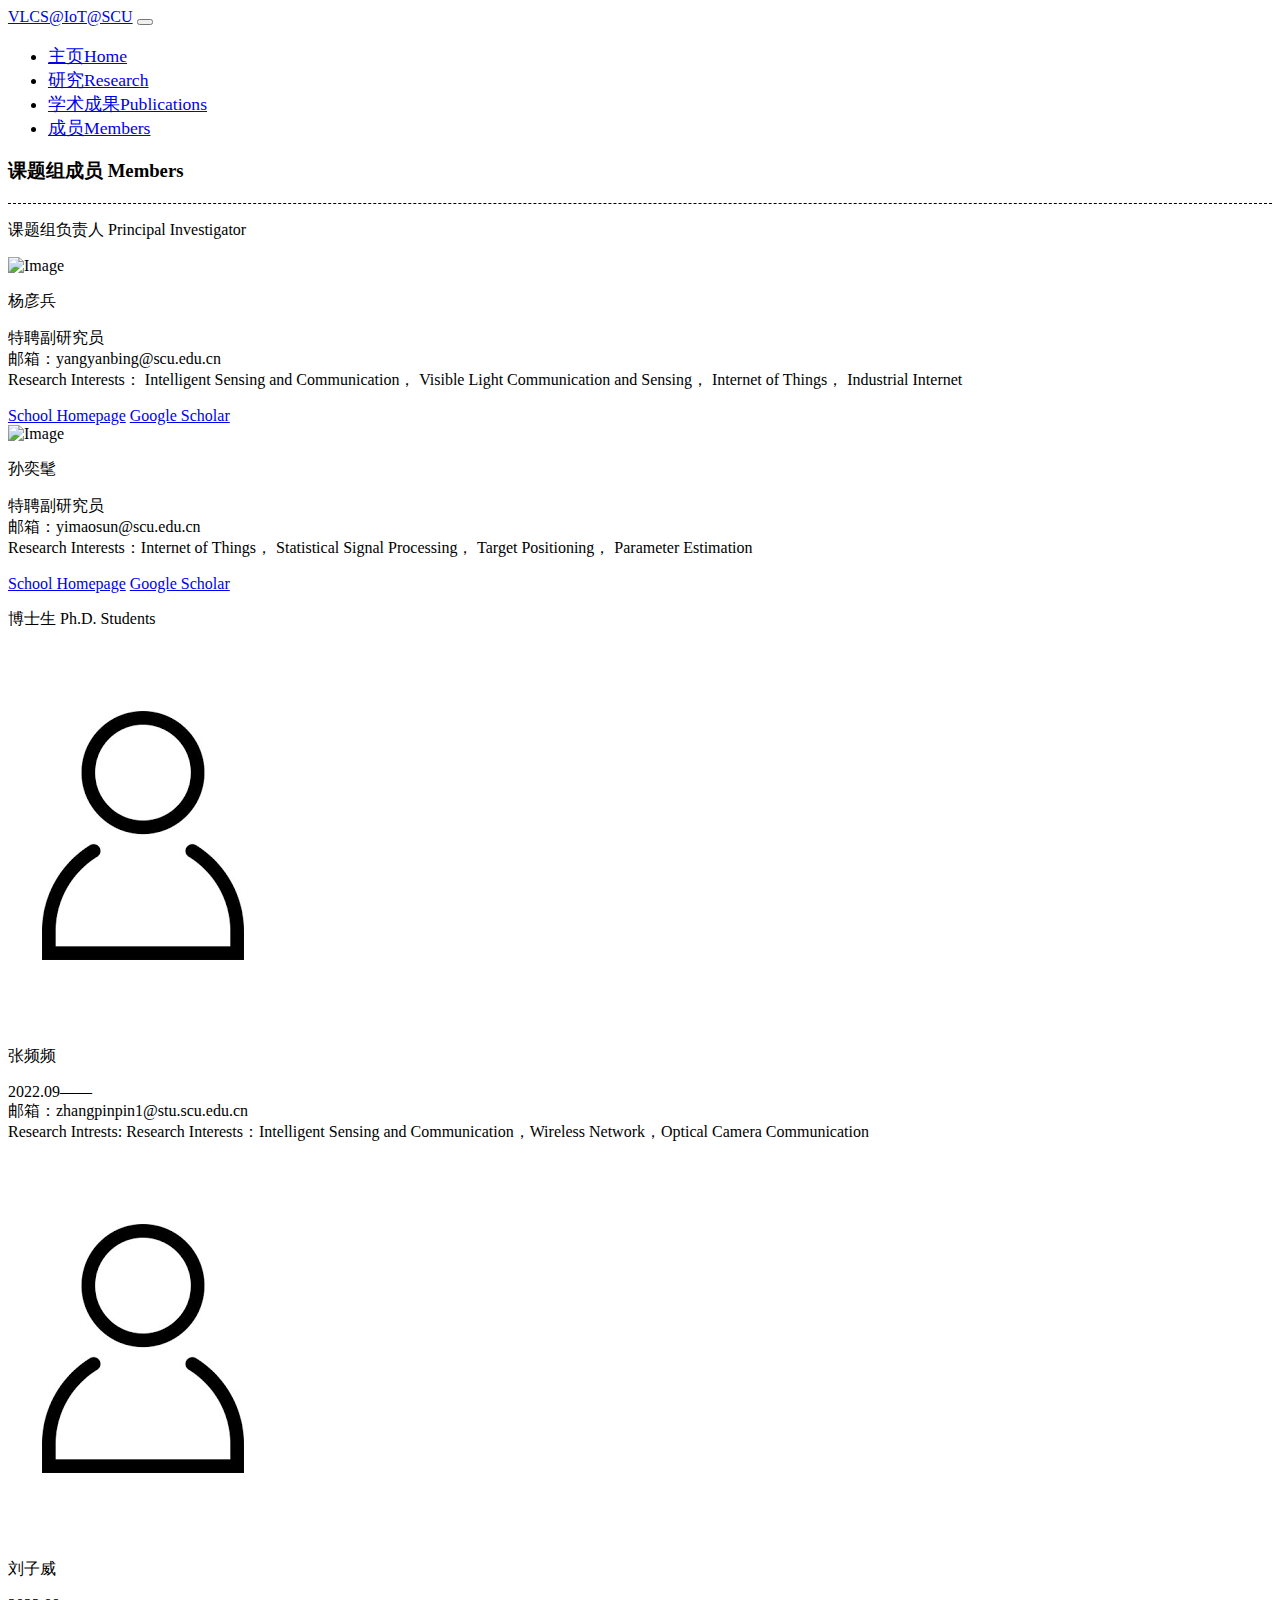
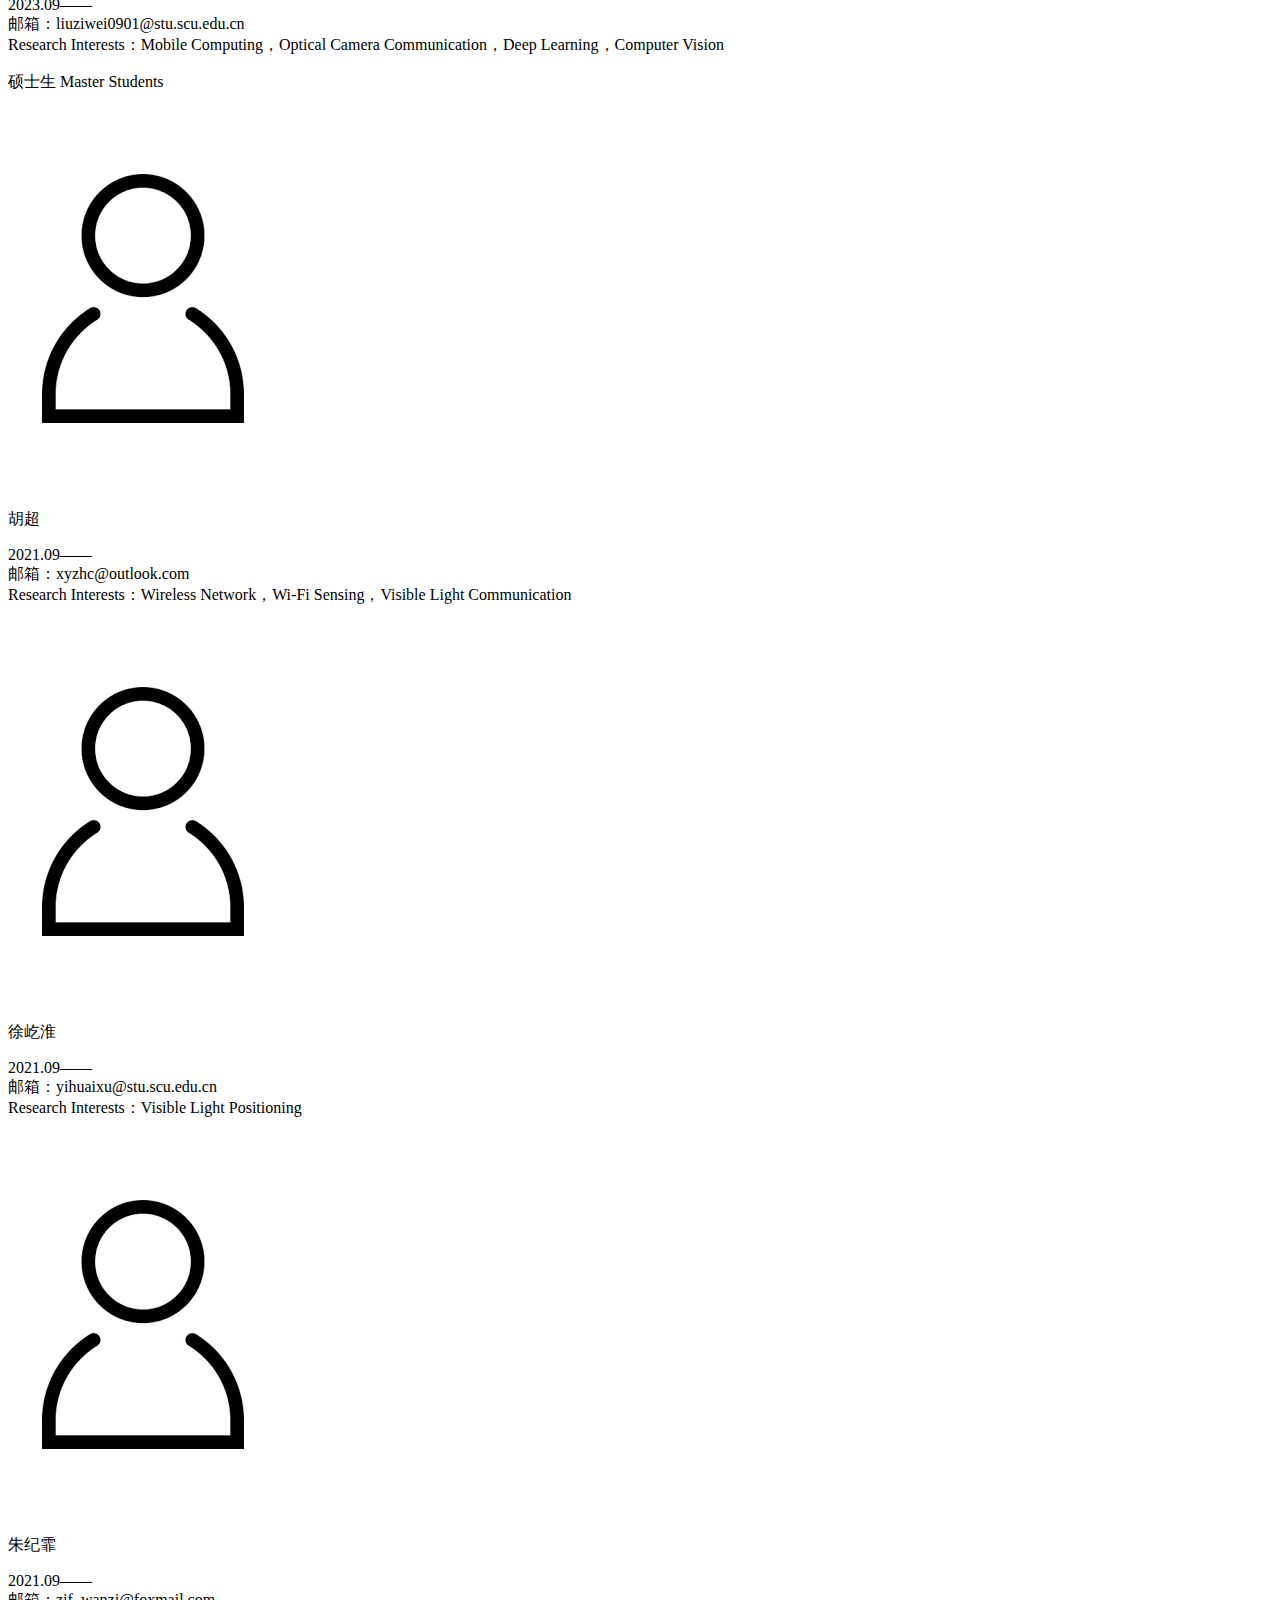
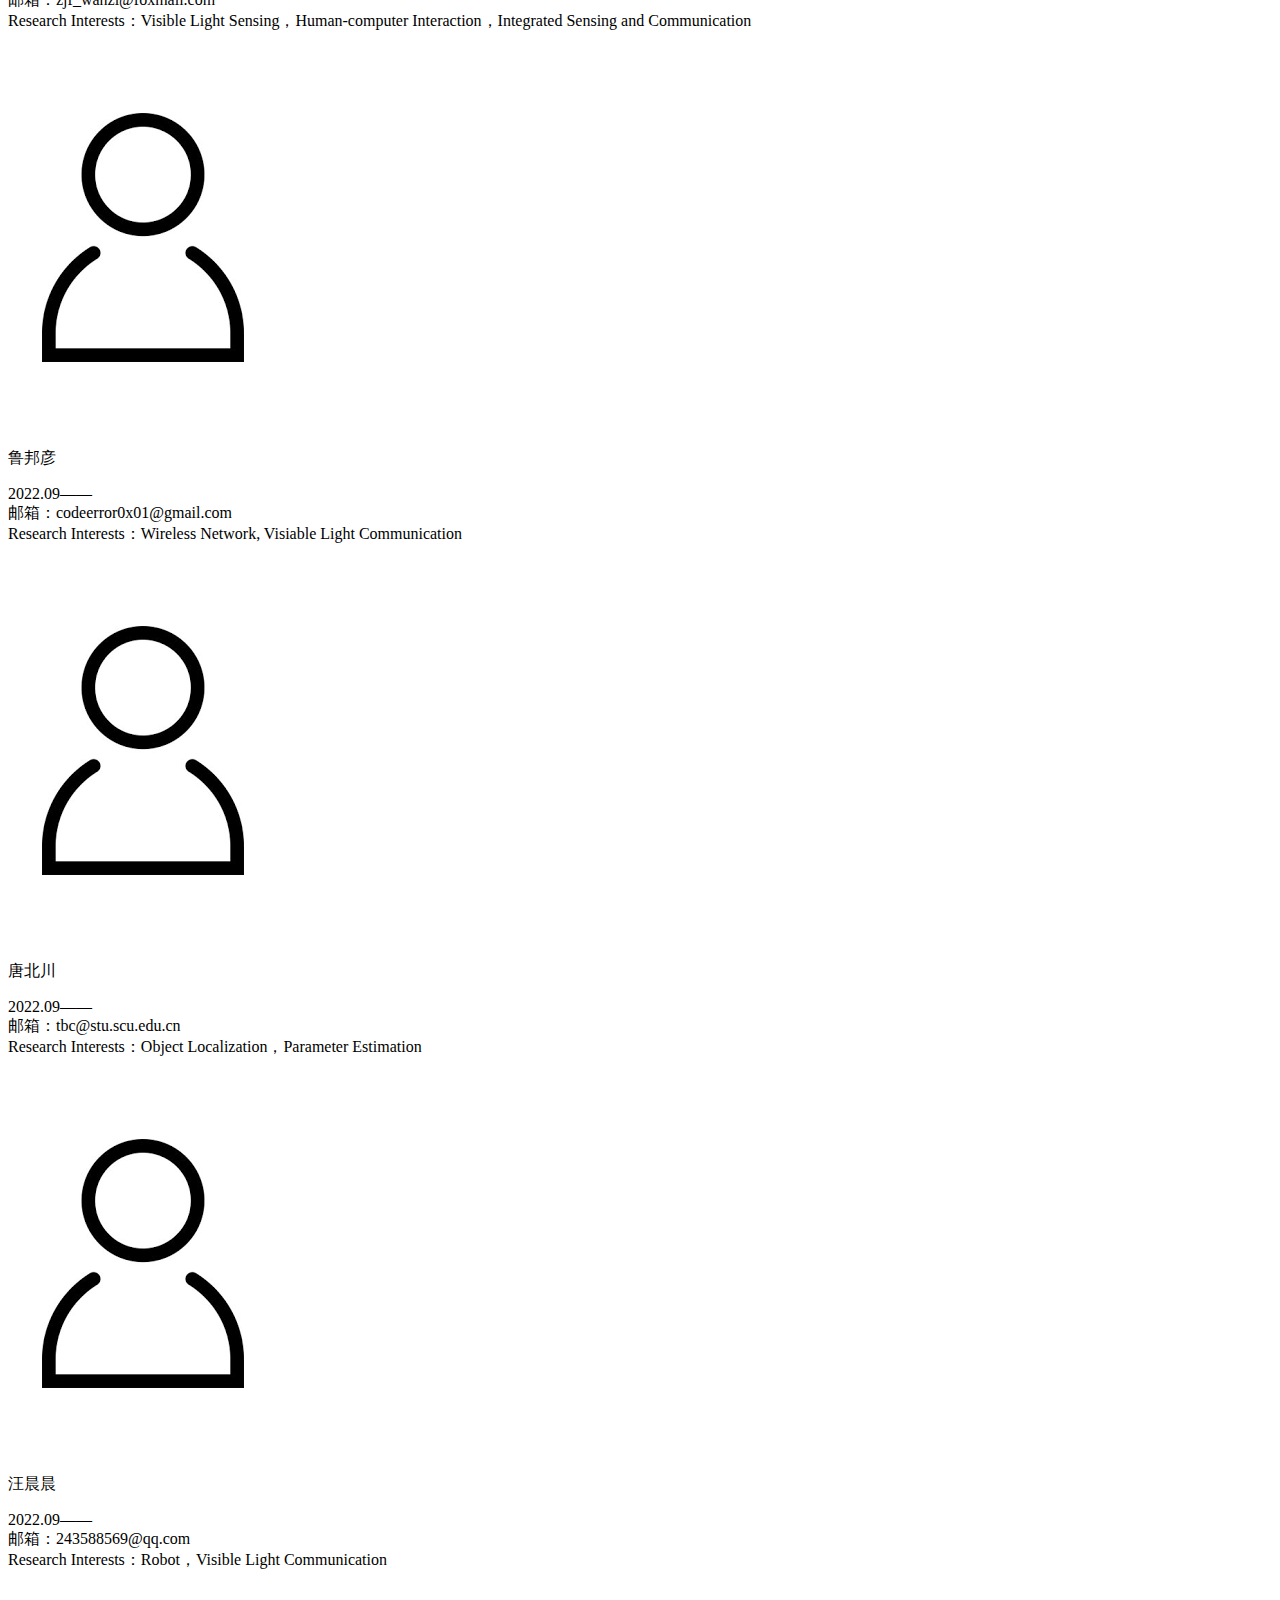
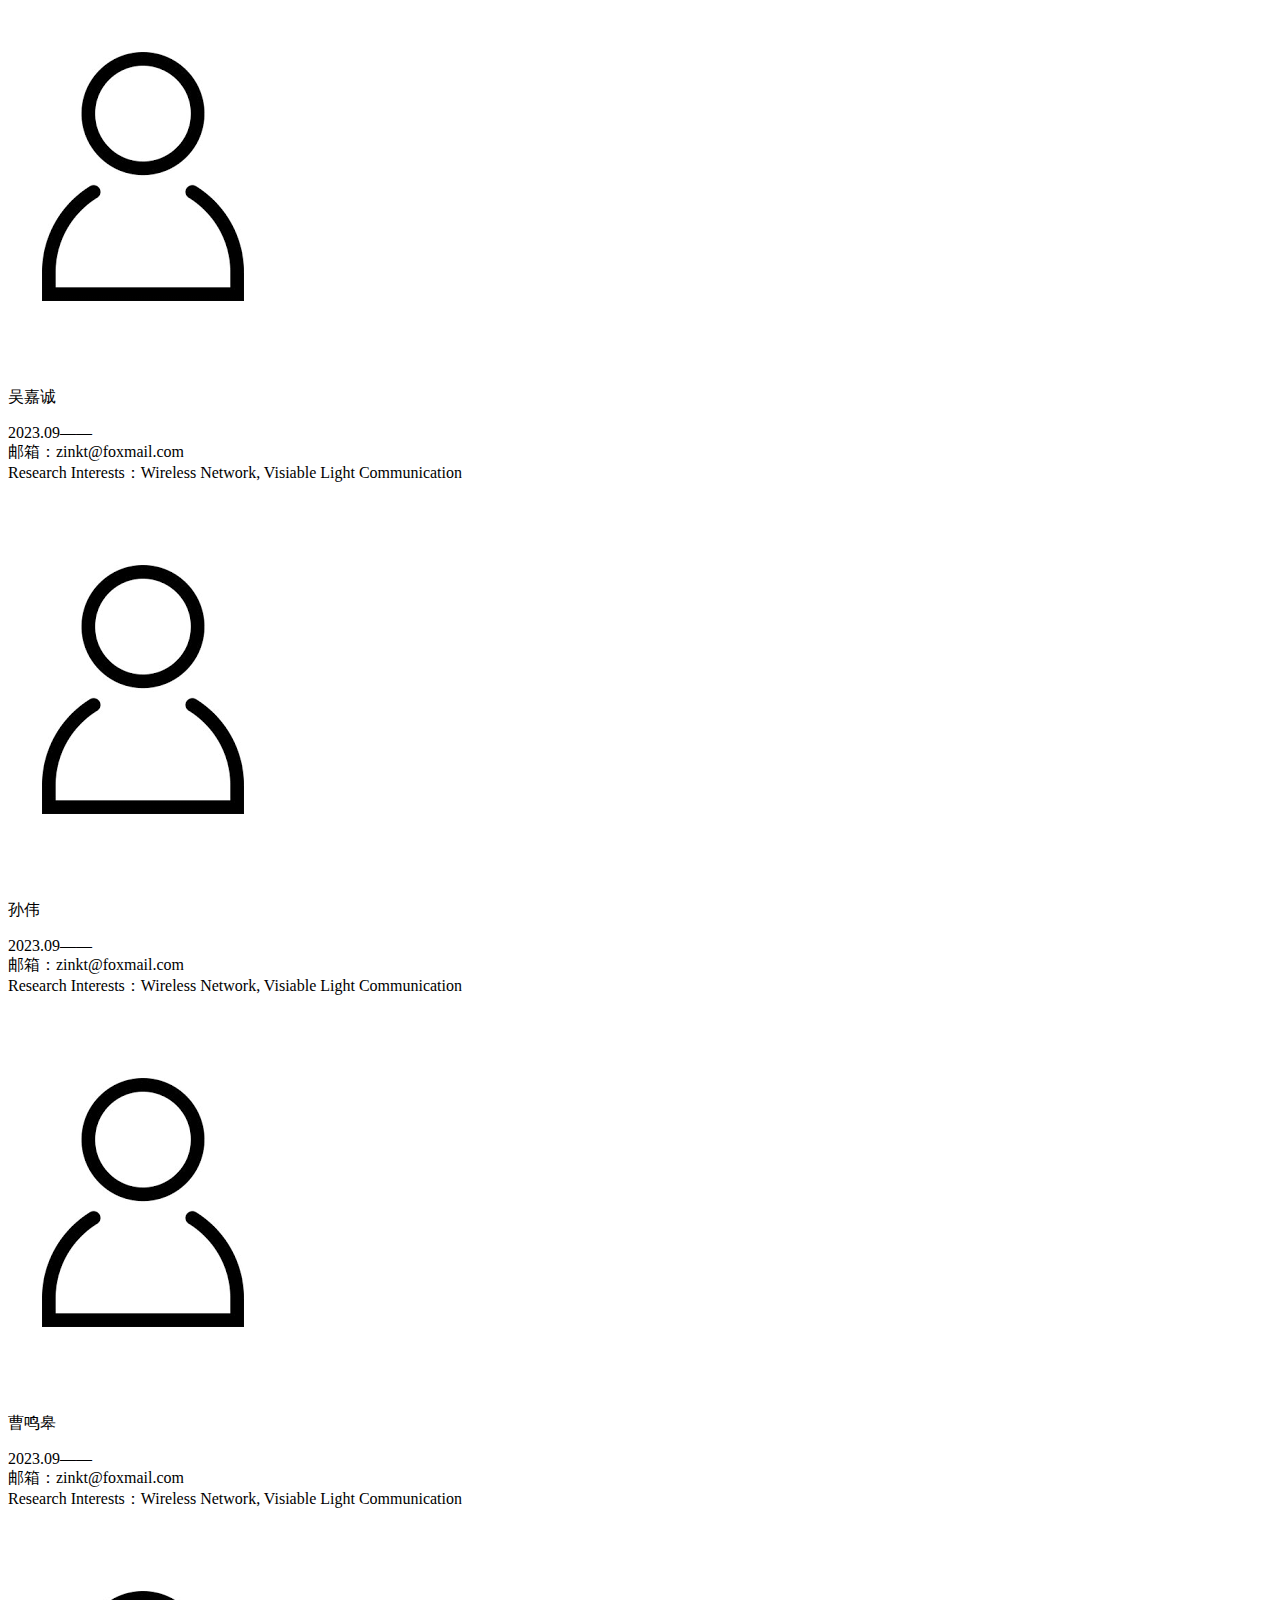
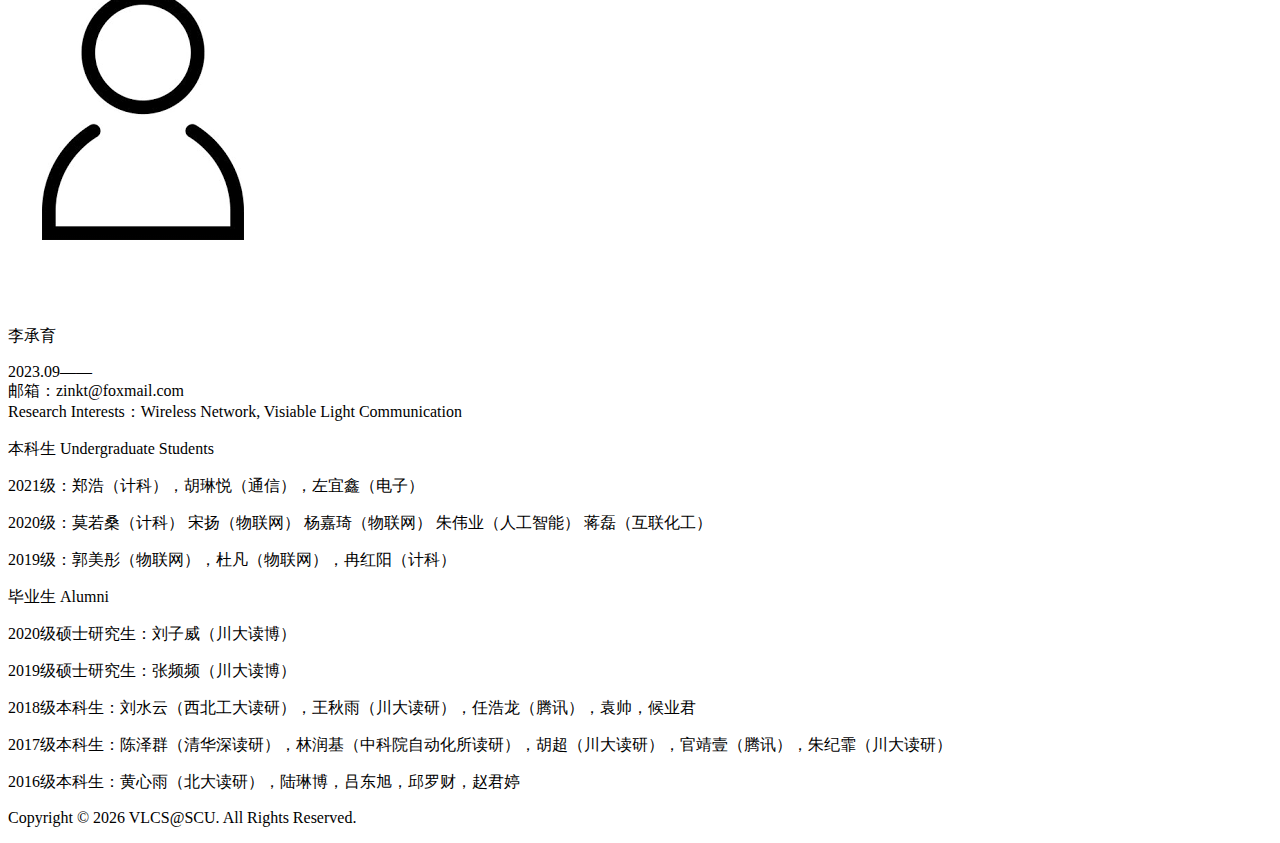
==== indexs/members.html @ ec223285 "修改members布局，修改轮播图，准备部署" ====
<!DOCTYPE html>
<html lang="en">

<head>
    <meta charset="UTF-8">
    <meta http-equiv="X-UA-Compatible" content="IE=edge">
    <meta name="viewport" content="width=device-width, initial-scale=1.0">
    <!-- bootstrap css -->
    <link rel="stylesheet" href="https://cdn.staticfile.org/twitter-bootstrap/5.1.3/css/bootstrap.min.css">
    <!-- bootstrap js -->
    <script src="https://cdn.staticfile.org/twitter-bootstrap/5.1.3/js/bootstrap.bundle.min.js"></script>
    <!-- icons -->
    <link rel="stylesheet" href="https://cdn.staticfile.org/font-awesome/6.1.2/css/all.min.css">
    <!-- 自定义全局css 引用的是已注册的/static路径 -->
    <link rel="stylesheet" href="../static/css/ginkblog.css">
    <link rel="stylesheet" media="all" href="../static/css/gfm.css">
    <link rel="shortcut icon" href="../static/img/favicon.ico" />
    <title>VLCS@SCU</title>
</head>

<body class="text-dark">

    <!-- navbar -->
    <div class="fixed-top">
        <nav class="navbar navbar-expand-lg navbar-light p-4 bg-light fw-bold">
            <div class="container">
                <a href="/" class="navbar-brand">VLCS@IoT@SCU</a>

                <button class="navbar-toggler" type="button" data-bs-toggle="collapse" data-bs-target="#navmenu">
                    <span class="navbar-toggler-icon"></span>
                </button>

                <div class="collapse navbar-collapse" id="navmenu">
                    <!-- ms-auto : margin start - auto 向左推（将别的flexitem推到start处）-->
                    <ul class="navbar-nav ms-auto" style="font-size: 1.1rem;">
                        <li class="nav-item">
                            <a href="/" class="nav-link">主页Home</a>
                        </li>
                        <li class="nav-item">
                            <a href="/indexs/research.html" class="nav-link">研究Research</a>
                        </li>
                        <li class="nav-item">
                            <a href="/indexs/publicatons.html" class="nav-link">学术成果Publications</a>
                        </li>
                        <li class="nav-item">
                            <a href="/indexs/members.html" class="nav-link">成员Members</a>
                        </li>
                        <!-- <li class="nav-item">
                        <a href="/course" class="nav-link">课程Course</a>
                    </li>
                    <li class="nav-item">
                        <a href="/others" class="nav-link">其他Others</a>
                    </li> -->
                        <!-- <li class="nav-item">
                            <a href="#" class="nav-link">吐槽版</a>
                        </li> -->
                    </ul>
                </div>
            </div>
        </nav>
    </div>
    <!-- member -->

    <section class="">
        <div class="container">
            <h3 class="mt-5 py-3 fw-bolder">课题组成员 Members</h3>

            <div style="border-top:1px dashed #000000;"></div>

            <p class="mt-5 fw-bolder">课题组负责人 Principal Investigator</p>
            <div class="mt-lg-4 mt-md-2">
                <div class="row my-3">
                    <div class="col-5 col-sm-4 col-md-3 col-lg-2">
                        <img src="../static/img/profile/yang_yb.jpg" class="img-fluid" alt="Image">
                    </div>
                    <div class="col-7 col-sm-8 col-md-9 col-lg-4">
                        <p class="fw-bolder">杨彦兵</p>
                        <p>特聘副研究员<br>邮箱：yangyanbing@scu.edu.cn<br>Research Interests： Intelligent Sensing and
                            Communication， Visible Light Communication and Sensing， Internet of Things， Industrial
                            Internet</p>
                        <a href="https://cs.scu.edu.cn/info/1286/13600.htm" class="mx-2">School Homepage</a>
                        <a href="#" class="mr-2">Google Scholar</a>
                    </div>
                    <div class="col-5 col-sm-4 col-md-3 col-lg-2">
                        <img src="../static/img/profile/sun_ym.png" class="img-fluid" alt="Image">
                    </div>
                    <div class="col-7 col-sm-8 col-md-9 col-lg-4">
                        <p class="fw-bolder">孙奕髦</p>
                        <p>特聘副研究员<br>邮箱：yimaosun@scu.edu.cn<br>Research Interests：Internet of Things， Statistical Signal
                            Processing， Target Positioning， Parameter
                            Estimation</p>
                        <a href="https://cs.scu.edu.cn/info/1286/16228.htm" class="mx-2">School Homepage</a>
                        <a href="#" class="mr-2">Google Scholar</a>
                    </div>
                </div>

            </div>

            <p class="mt-5 fw-bolder">博士生 Ph.D. Students</p>
            <div class="mt-lg-4 mt-md-2 ">
                <div class="row my-3">
                    <div class="col-5 col-sm-4 col-md-3 col-lg-2">
                        <img src="../static/img/profile/null.png" class="img-fluid" alt="Image">
                    </div>
                    <div class="col-7 col-sm-8 col-md-9 col-lg-4">
                        <p class="fw-bolder">张频频</p>
                        <p>2022.09——<br>邮箱：zhangpinpin1@stu.scu.edu.cn<br>Research Intrests: Research
                            Interests：Intelligent Sensing and Communication，Wireless Network，Optical Camera
                            Communication</p>
                    </div>
                    <div class="col-5 col-sm-4 col-md-3 col-lg-2">
                        <img src="../static/img/profile/null.png" class="img-fluid" alt="Image">
                    </div>
                    <div class="col-7 col-sm-8 col-md-9 col-lg-4">
                        <p class="fw-bolder">刘子威</p>
                        <p>2023.09——<br>邮箱：liuziwei0901@stu.scu.edu.cn<br>Research Interests：Mobile Computing，Optical
                            Camera Communication，Deep Learning，Computer Vision</p>
                    </div>
                </div>
            </div>

            <p class="mt-5 fw-bolder">硕士生 Master Students</p>
            <div class="mt-lg-4 mt-md-2 ">
                <div class="row my-3">
                    <div class="col-5 col-sm-4 col-md-3 col-lg-2">
                        <img src="../static/img/profile/null.png" class="img-fluid" alt="Image">
                    </div>
                    <div class="col-7 col-sm-8 col-md-9 col-lg-4">
                        <p class="fw-bolder">胡超</p>
                        <p>2021.09——<br>邮箱：xyzhc@outlook.com<br>Research Interests：Wireless Network，Wi-Fi
                            Sensing，Visible Light Communication</p>
                    </div>
                    <div class="col-5 col-sm-4 col-md-3 col-lg-2">
                        <img src="../static/img/profile/null.png" class="img-fluid" alt="Image">
                    </div>
                    <div class="col-7 col-sm-8 col-md-9 col-lg-4">
                        <p class="fw-bolder">徐屹淮</p>
                        <p>2021.09——<br>邮箱：yihuaixu@stu.scu.edu.cn<br>Research Interests：Visible Light Positioning</p>
                    </div>
                </div>

                <div class="row my-3">
                    <div class="col-5 col-sm-4 col-md-3 col-lg-2">
                        <img src="../static/img/profile/null.png" class="img-fluid" alt="Image">
                    </div>
                    <div class="col-7 col-sm-8 col-md-9 col-lg-4">
                        <p class="fw-bolder">朱纪霏</p>
                        <p>2021.09——<br>邮箱：zjf_wanzi@foxmail.com<br>Research Interests：Visible Light
                            Sensing，Human-computer Interaction，Integrated Sensing and Communication</p>
                    </div>
                    <div class="col-5 col-sm-4 col-md-3 col-lg-2">
                        <img src="../static/img/profile/null.png" class="img-fluid" alt="Image">
                    </div>
                    <div class="col-7 col-sm-8 col-md-9 col-lg-4">
                        <p class="fw-bolder">鲁邦彦</p>
                        <p>2022.09——<br>邮箱：codeerror0x01@gmail.com<br>Research Interests：Wireless Network, Visiable
                            Light Communication</p>
                    </div>
                </div>

                <div class="row my-3">
                    <div class="col-5 col-sm-4 col-md-3 col-lg-2">
                        <img src="../static/img/profile/null.png" class="img-fluid" alt="Image">
                    </div>
                    <div class="col-7 col-sm-8 col-md-9 col-lg-4">
                        <p class="fw-bolder">唐北川</p>
                        <p>2022.09——<br>邮箱：tbc@stu.scu.edu.cn<br>Research Interests：Object Localization，Parameter
                            Estimation</p>
                    </div>
                    <div class="col-5 col-sm-4 col-md-3 col-lg-2">
                        <img src="../static/img/profile/null.png" class="img-fluid" alt="Image">
                    </div>
                    <div class="col-7 col-sm-8 col-md-9 col-lg-4">
                        <p class="fw-bolder">汪晨晨</p>
                        <p>2022.09——<br>邮箱：243588569@qq.com<br>Research Interests：Robot，Visible Light Communication</p>
                    </div>
                </div>
                <div class="row my-3">
                    <div class="col-5 col-sm-4 col-md-3 col-lg-2">
                        <img src="../static/img/profile/null.png" class="img-fluid" alt="Image">
                    </div>
                    <div class="col-7 col-sm-8 col-md-9 col-lg-4">
                        <p class="fw-bolder">吴嘉诚</p>
                        <p>2023.09——<br>邮箱：zinkt@foxmail.com<br>Research Interests：Wireless Network, Visiable Light
                            Communication</p>
                    </div>
                    <div class="col-5 col-sm-4 col-md-3 col-lg-2">
                        <img src="../static/img/profile/null.png" class="img-fluid" alt="Image">
                    </div>
                    <div class="col-7 col-sm-8 col-md-9 col-lg-4">
                        <p class="fw-bolder">孙伟</p>
                        <p>2023.09——<br>邮箱：zinkt@foxmail.com<br>Research Interests：Wireless Network, Visiable Light
                            Communication</p>
                    </div>
                </div>

                <div class="row my-3">
                    <div class="col-5 col-sm-4 col-md-3 col-lg-2">
                        <img src="../static/img/profile/null.png" class="img-fluid" alt="Image">
                    </div>
                    <div class="col-7 col-sm-8 col-md-9 col-lg-4">
                        <p class="fw-bolder">曹鸣皋</p>
                        <p>2023.09——<br>邮箱：zinkt@foxmail.com<br>Research Interests：Wireless Network, Visiable Light
                            Communication</p>
                    </div>
                    <div class="col-5 col-sm-4 col-md-3 col-lg-2">
                        <img src="../static/img/profile/null.png" class="img-fluid" alt="Image">
                    </div>
                    <div class="col-7 col-sm-8 col-md-9 col-lg-4">
                        <p class="fw-bolder">李承育</p>
                        <p>2023.09——<br>邮箱：zinkt@foxmail.com<br>Research Interests：Wireless Network, Visiable Light
                            Communication</p>
                    </div>
                </div>

            </div>

            <p class="mt-5 fw-bolder">本科生 Undergraduate Students</p>
            <div class="mt-lg-4 mt-md-2 ">
                <div class="row my-3">
                    <p><span>2021级：郑浩（计科），胡琳悦（通信），左宜鑫（电子）</span>
                    </p>
                    <p><span>2020级：莫若桑（计科） 宋扬（物联网）
                            杨嘉琦（物联网） 朱伟业（人工智能） 蒋磊（互联化工）</span></p>
                    <p><span>2019级：郭美彤（物联网），杜凡（物联网），冉红阳（计科）</span>
                    </p>
                </div>
            </div>

            <p class="mt-5 fw-bolder">毕业生 Alumni</p>
            <div class="mt-lg-4 mt-md-2 ">
                <div class="row my-3">
                    <div>
                        <p><span>2020级硕士</span><span>研究生</span><span>：刘子威（川大读博）</span>
                        </p>
                        <p><span>2019级硕士研究生：张频频（川大读博）</span>
                        </p>
                        <p><span>2018级本科生：刘水云（西北工大读研），王秋雨（川大读研），任浩龙（腾讯），袁帅，候业君</span>
                        </p>
                        <p><span>2017级</span><span>本科生</span><span>：陈泽群（清华深读研），林润基（中科院自动化所读研），胡超（川大读研），官靖壹（腾讯），朱纪霏（川大读研）</span>
                        </p>
                        <p><span>2016级</span><span>本科生</span><span>：黄心雨（北大读研），陆琳博，吕东旭，邱罗财，赵君婷<span></span></span></p>
                    </div>


                </div>
            </div>
        </div>
    </section>

    <!-- footer -->
    <footer class="p-5 mt-5 text-center">
        <div class="container">
            <p> Copyright &copy; <label id="cYear"></label> VLCS@SCU. All Rights Reserved.
                <!-- <a class="text-light" href="https://beian.miit.gov.cn/">蜀ICP备2022022252号-1</a> -->
            </p>
        </div>

    </footer>

    <script>setTimeout("cYear.innerHTML=new Date().getFullYear()", 100); </script>

</body>


</html>
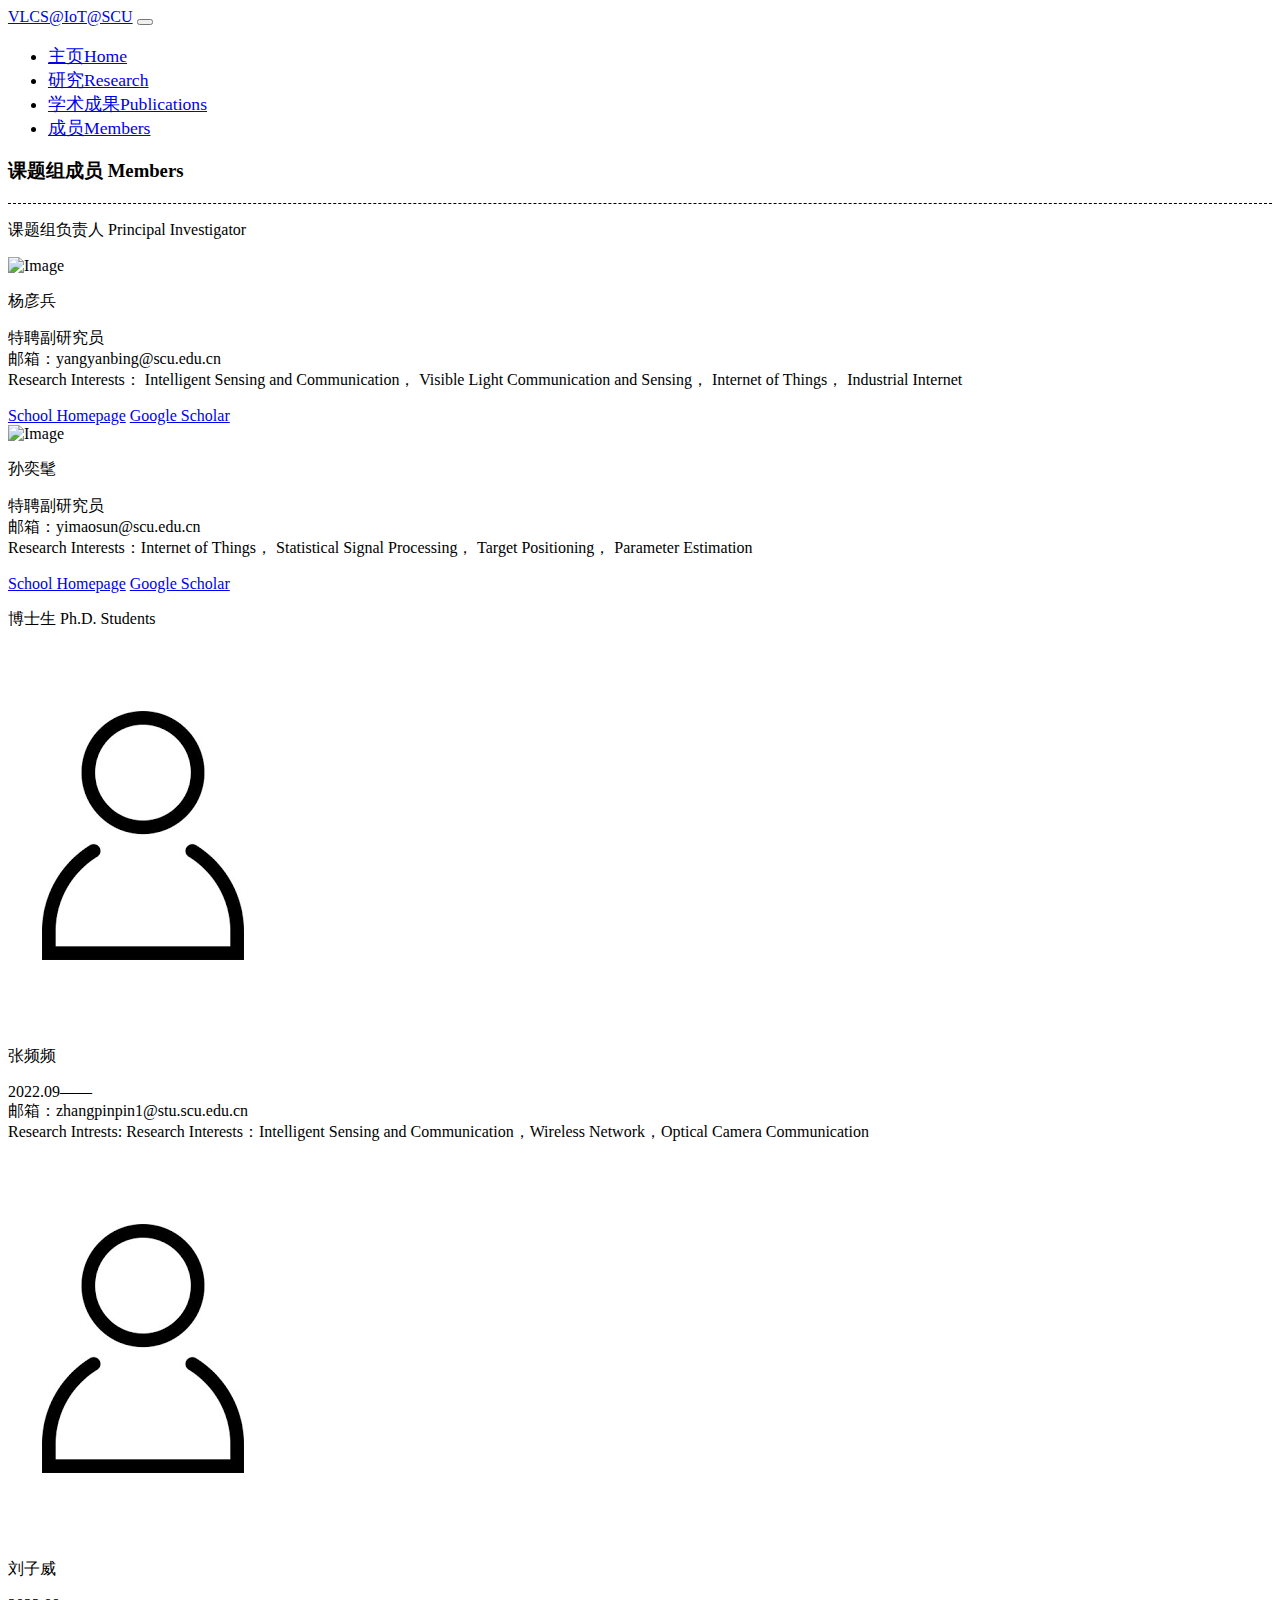
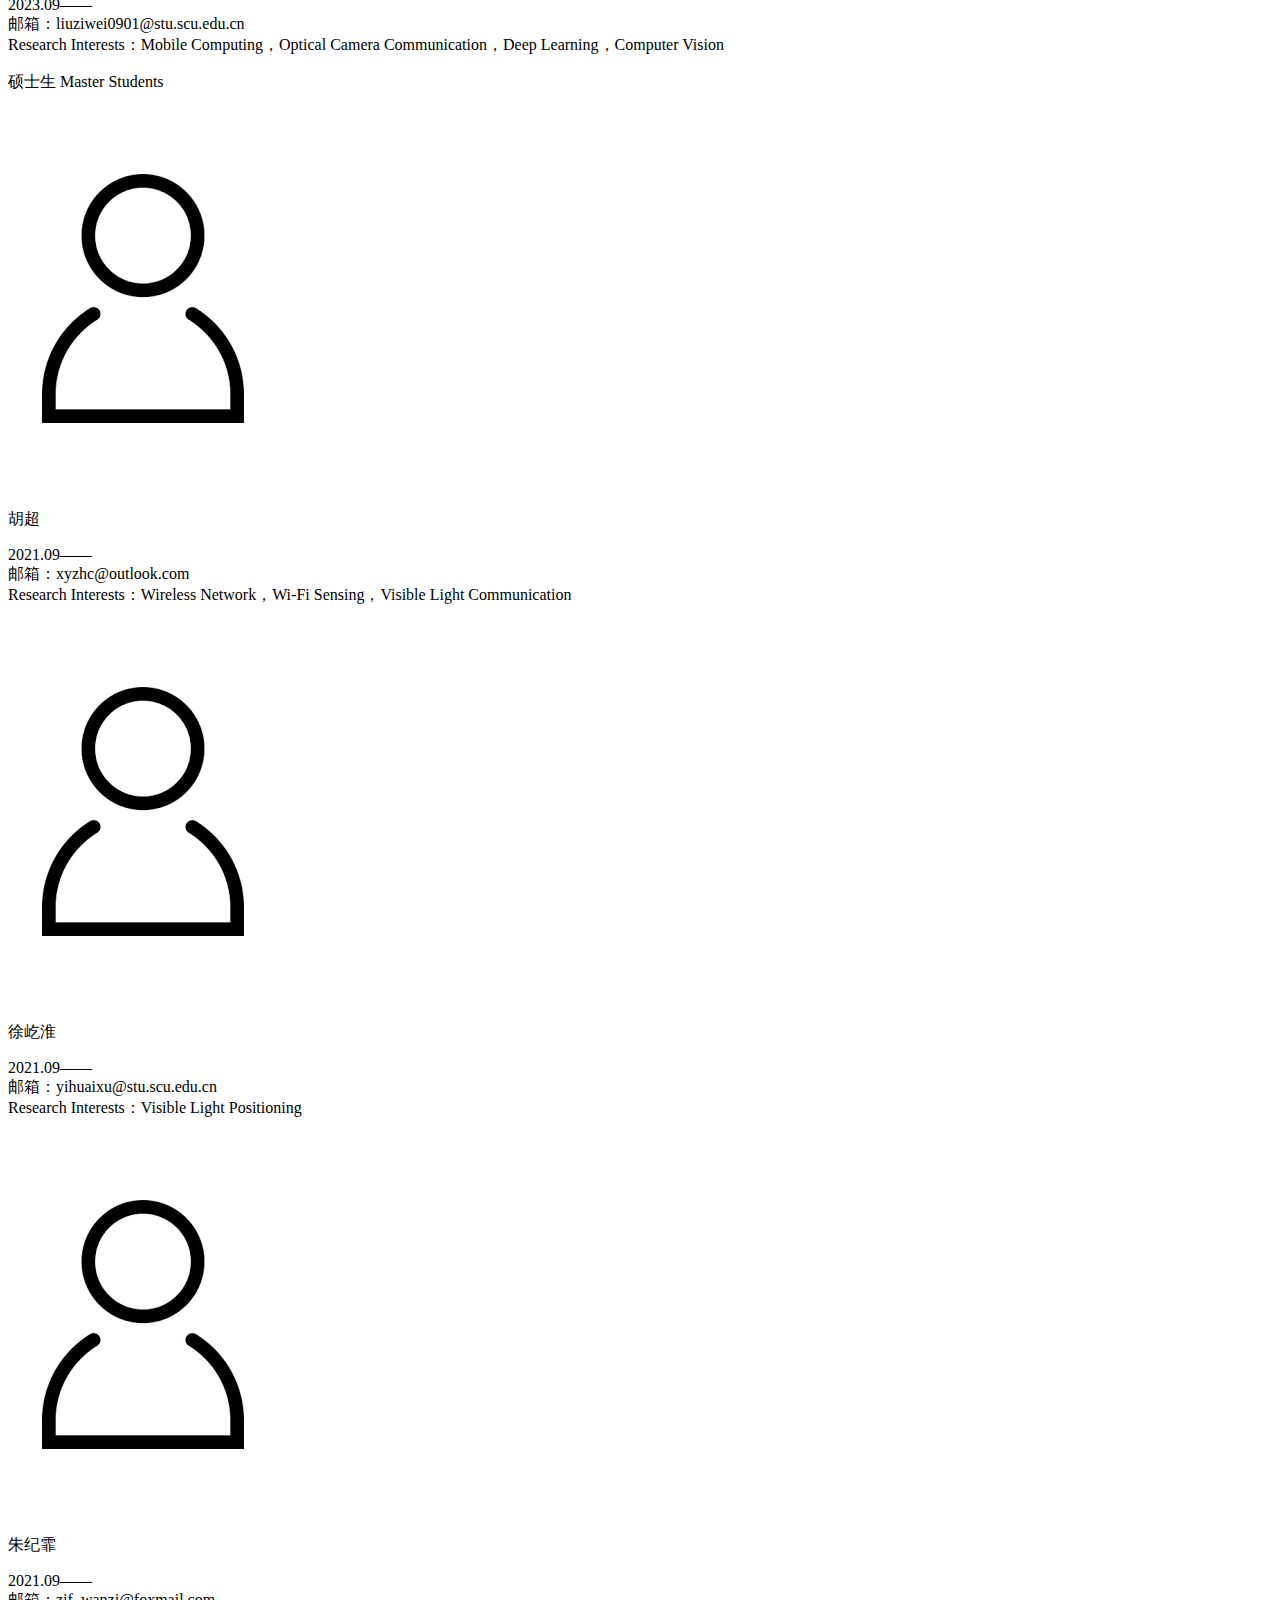
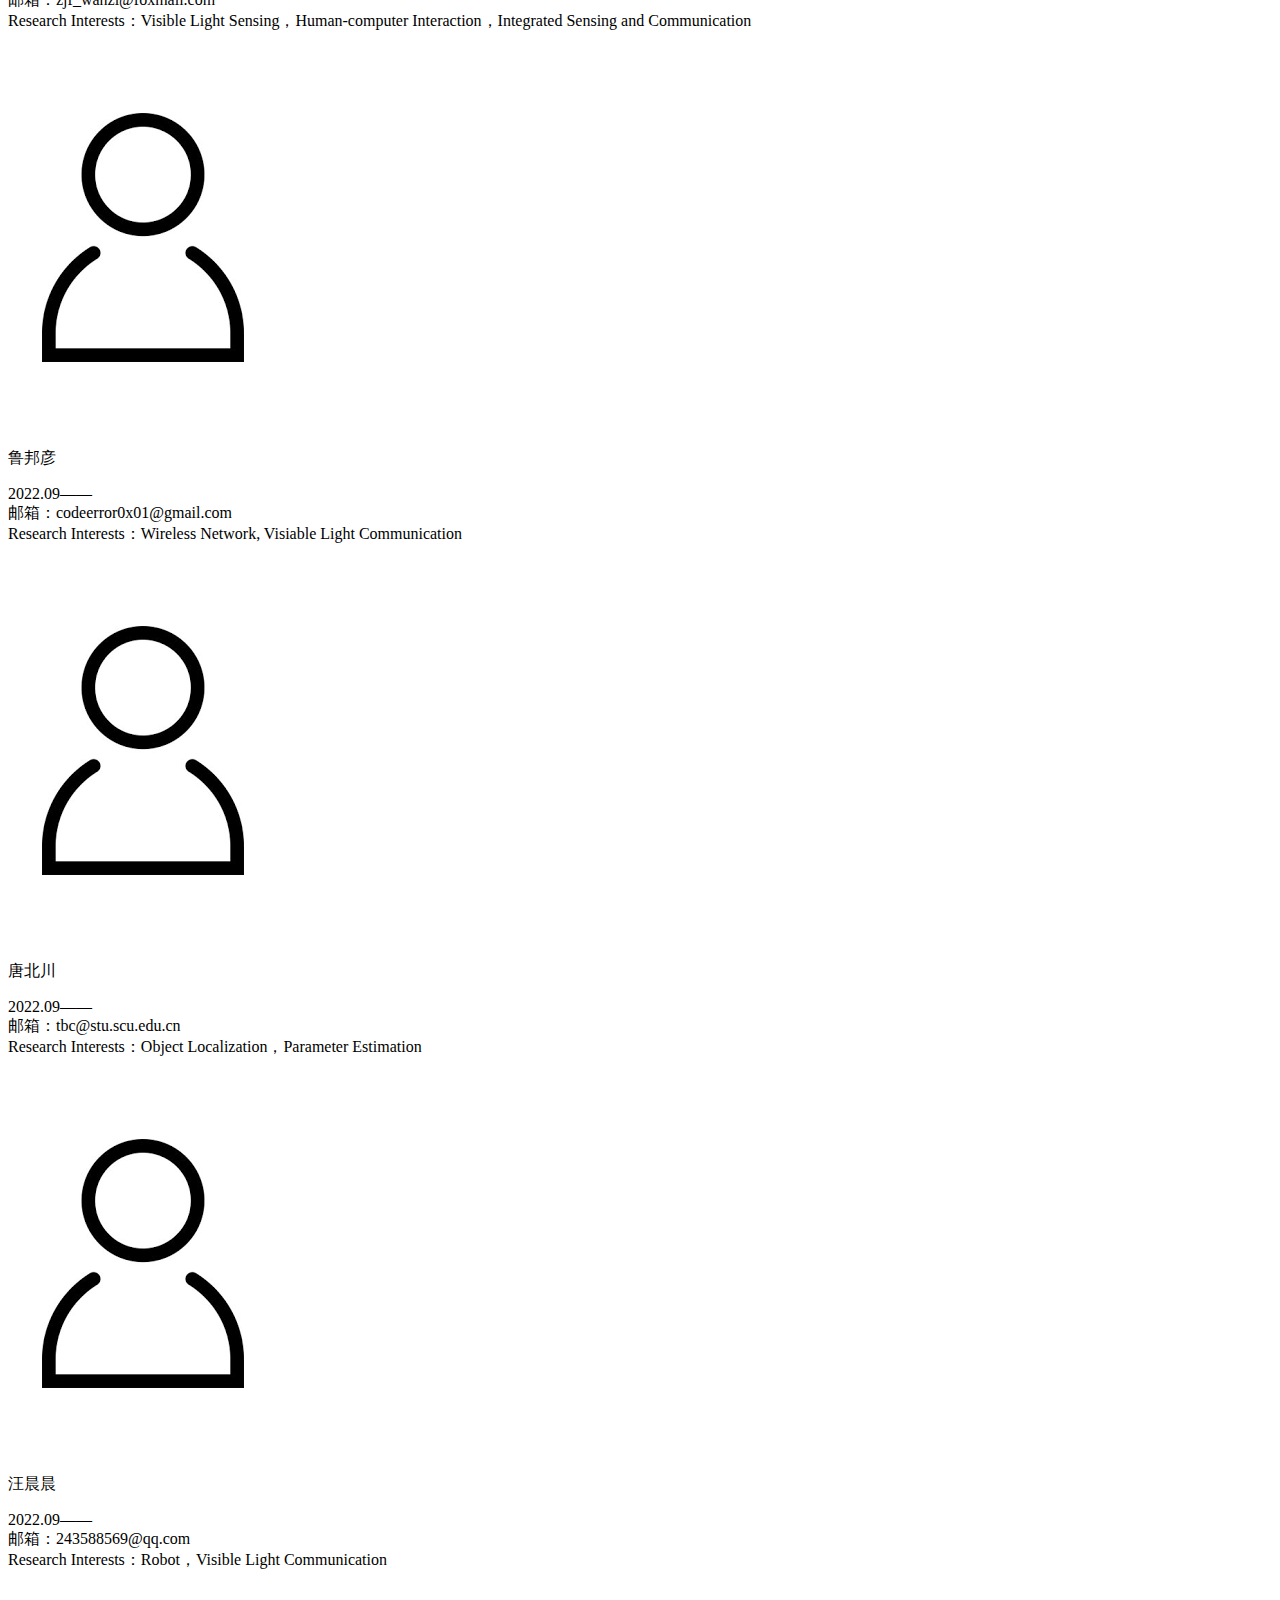
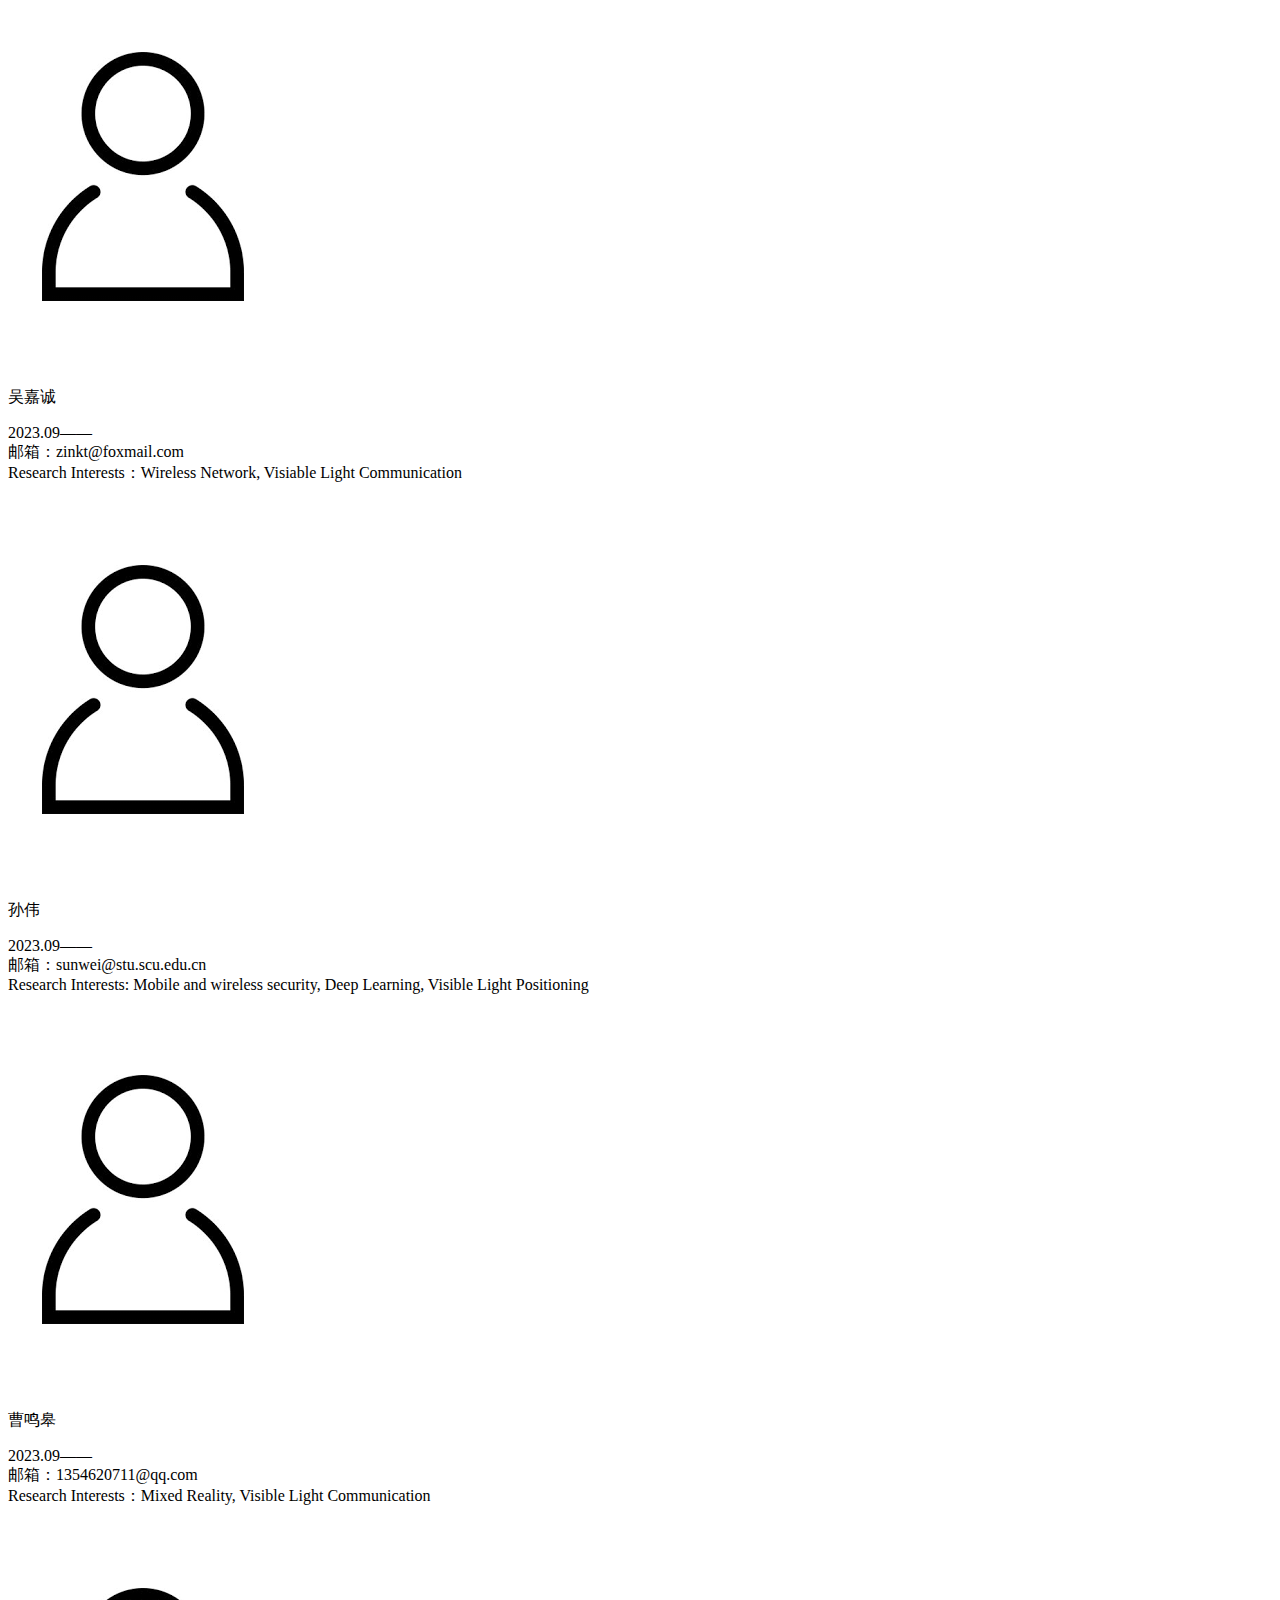
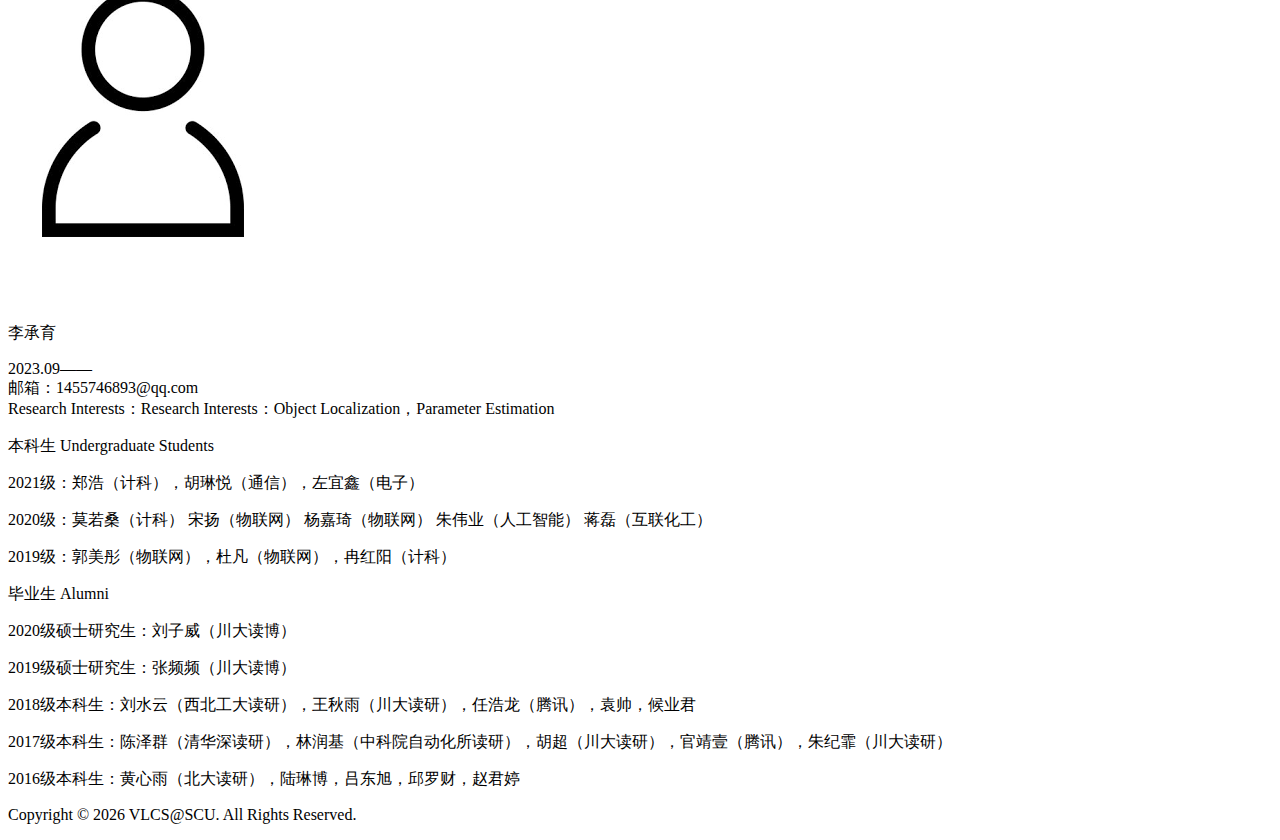
==== commit 8ba474a4: "增加scholar链接，24年产出" ====
--- a/indexs/members.html
+++ b/indexs/members.html
@@ -79,7 +79,7 @@
                             Communication， Visible Light Communication and Sensing， Internet of Things， Industrial
                             Internet</p>
                         <a href="https://cs.scu.edu.cn/info/1286/13600.htm" class="mx-2">School Homepage</a>
-                        <a href="#" class="mr-2">Google Scholar</a>
+                        <a href="https://scholar.google.com/citations?user=qpLuOggAAAAJ&hl=zh-CN" class="mr-2">Google Scholar</a>
                     </div>
                     <div class="col-5 col-sm-4 col-md-3 col-lg-2">
                         <img src="../static/img/profile/sun_ym.png" class="img-fluid" alt="Image">
@@ -90,7 +90,7 @@
                             Processing， Target Positioning， Parameter
                             Estimation</p>
                         <a href="https://cs.scu.edu.cn/info/1286/16228.htm" class="mx-2">School Homepage</a>
-                        <a href="#" class="mr-2">Google Scholar</a>
+                        <a href="https://scholar.google.com/citations?user=frKbIYkAAAAJ&hl=zh-CN" class="mr-2">Google Scholar</a>
                     </div>
                 </div>
 
@@ -189,8 +189,8 @@
                     </div>
                     <div class="col-7 col-sm-8 col-md-9 col-lg-4">
                         <p class="fw-bolder">孙伟</p>
-                        <p>2023.09——<br>邮箱：zinkt@foxmail.com<br>Research Interests：Wireless Network, Visiable Light
-                            Communication</p>
+                        <p>2023.09——<br>邮箱：sunwei@stu.scu.edu.cn<br>
+                            Research Interests: Mobile and wireless security, Deep Learning, Visible Light Positioning</p>
                     </div>
                 </div>
 
@@ -200,16 +200,15 @@
                     </div>
                     <div class="col-7 col-sm-8 col-md-9 col-lg-4">
                         <p class="fw-bolder">曹鸣皋</p>
-                        <p>2023.09——<br>邮箱：zinkt@foxmail.com<br>Research Interests：Wireless Network, Visiable Light
-                            Communication</p>
+                        <p>2023.09——<br>邮箱：1354620711@qq.com<br>Research Interests：Mixed Reality, Visible Light Communication</p>
                     </div>
                     <div class="col-5 col-sm-4 col-md-3 col-lg-2">
                         <img src="../static/img/profile/null.png" class="img-fluid" alt="Image">
                     </div>
                     <div class="col-7 col-sm-8 col-md-9 col-lg-4">
                         <p class="fw-bolder">李承育</p>
-                        <p>2023.09——<br>邮箱：zinkt@foxmail.com<br>Research Interests：Wireless Network, Visiable Light
-                            Communication</p>
+                        <p>2023.09——<br>邮箱：1455746893@qq.com<br>Research Interests：Research Interests：Object Localization，Parameter
+                            Estimation</p>
                     </div>
                 </div>
 
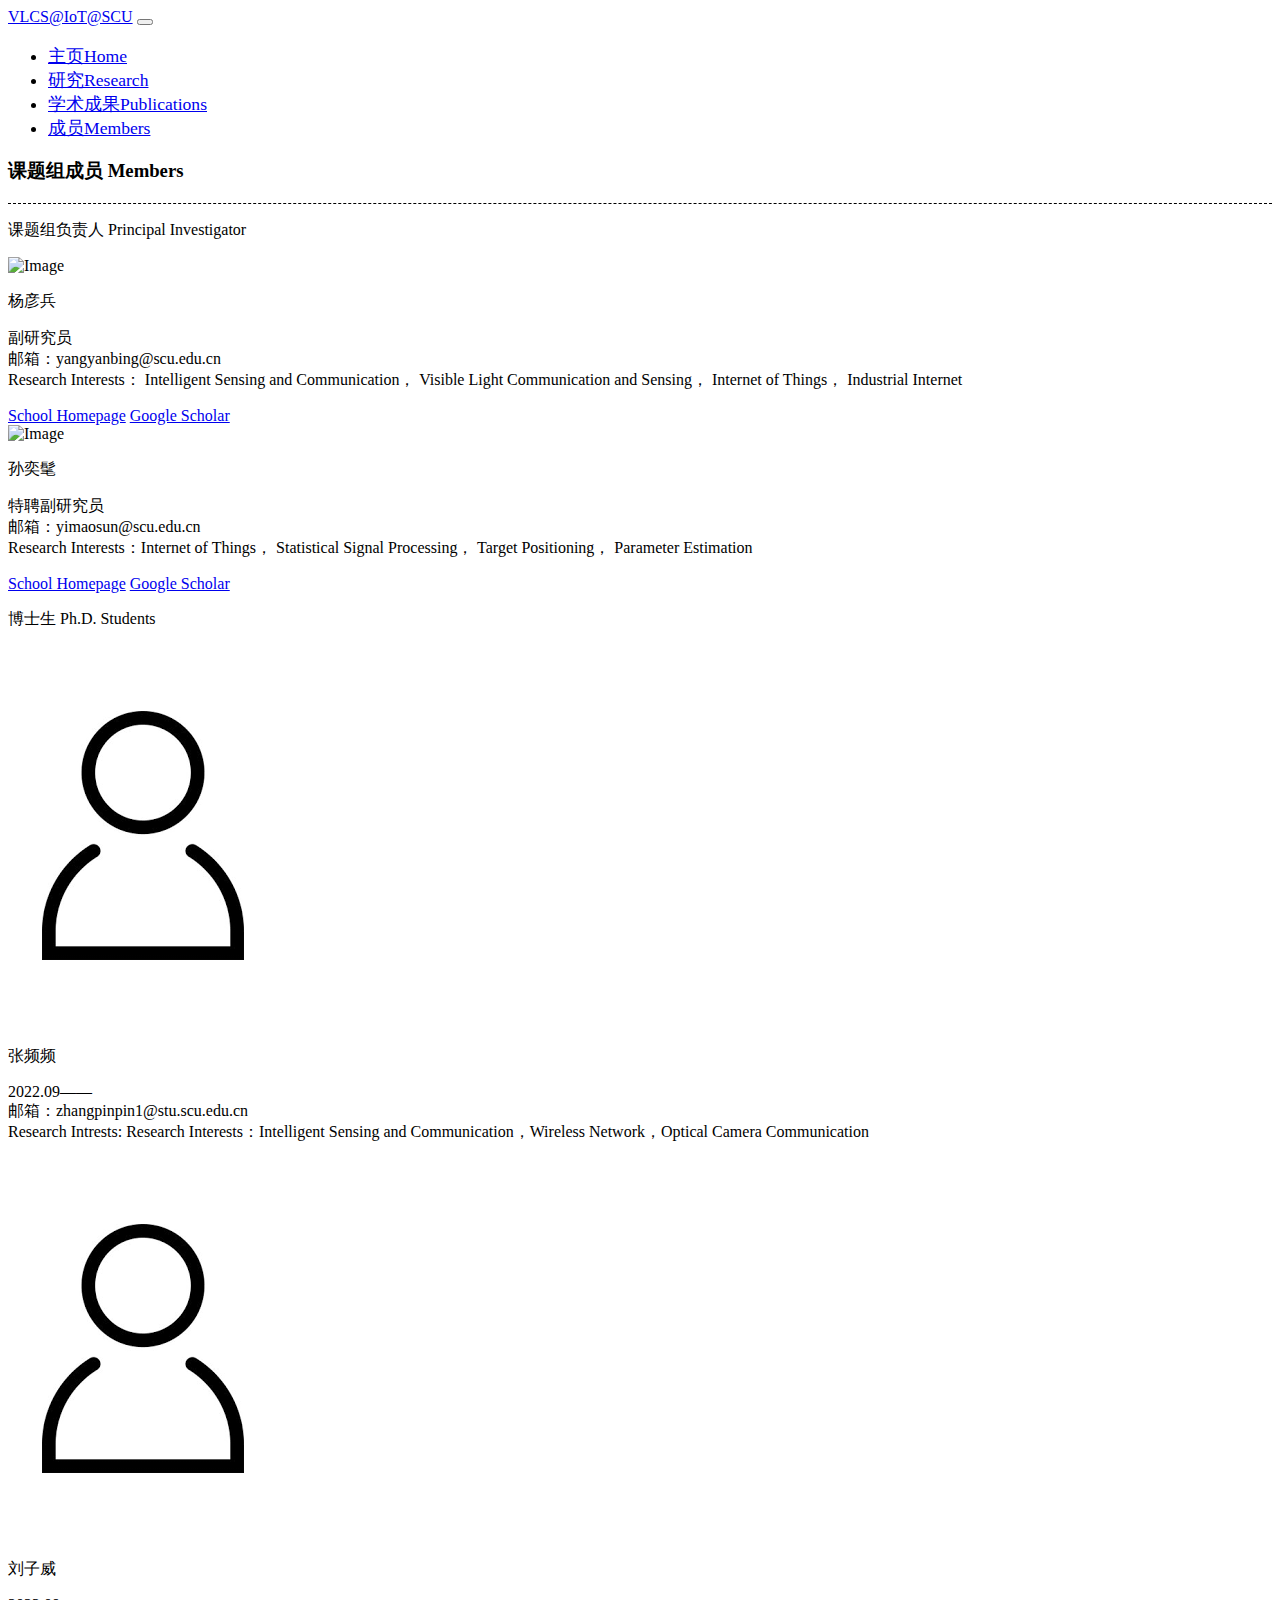
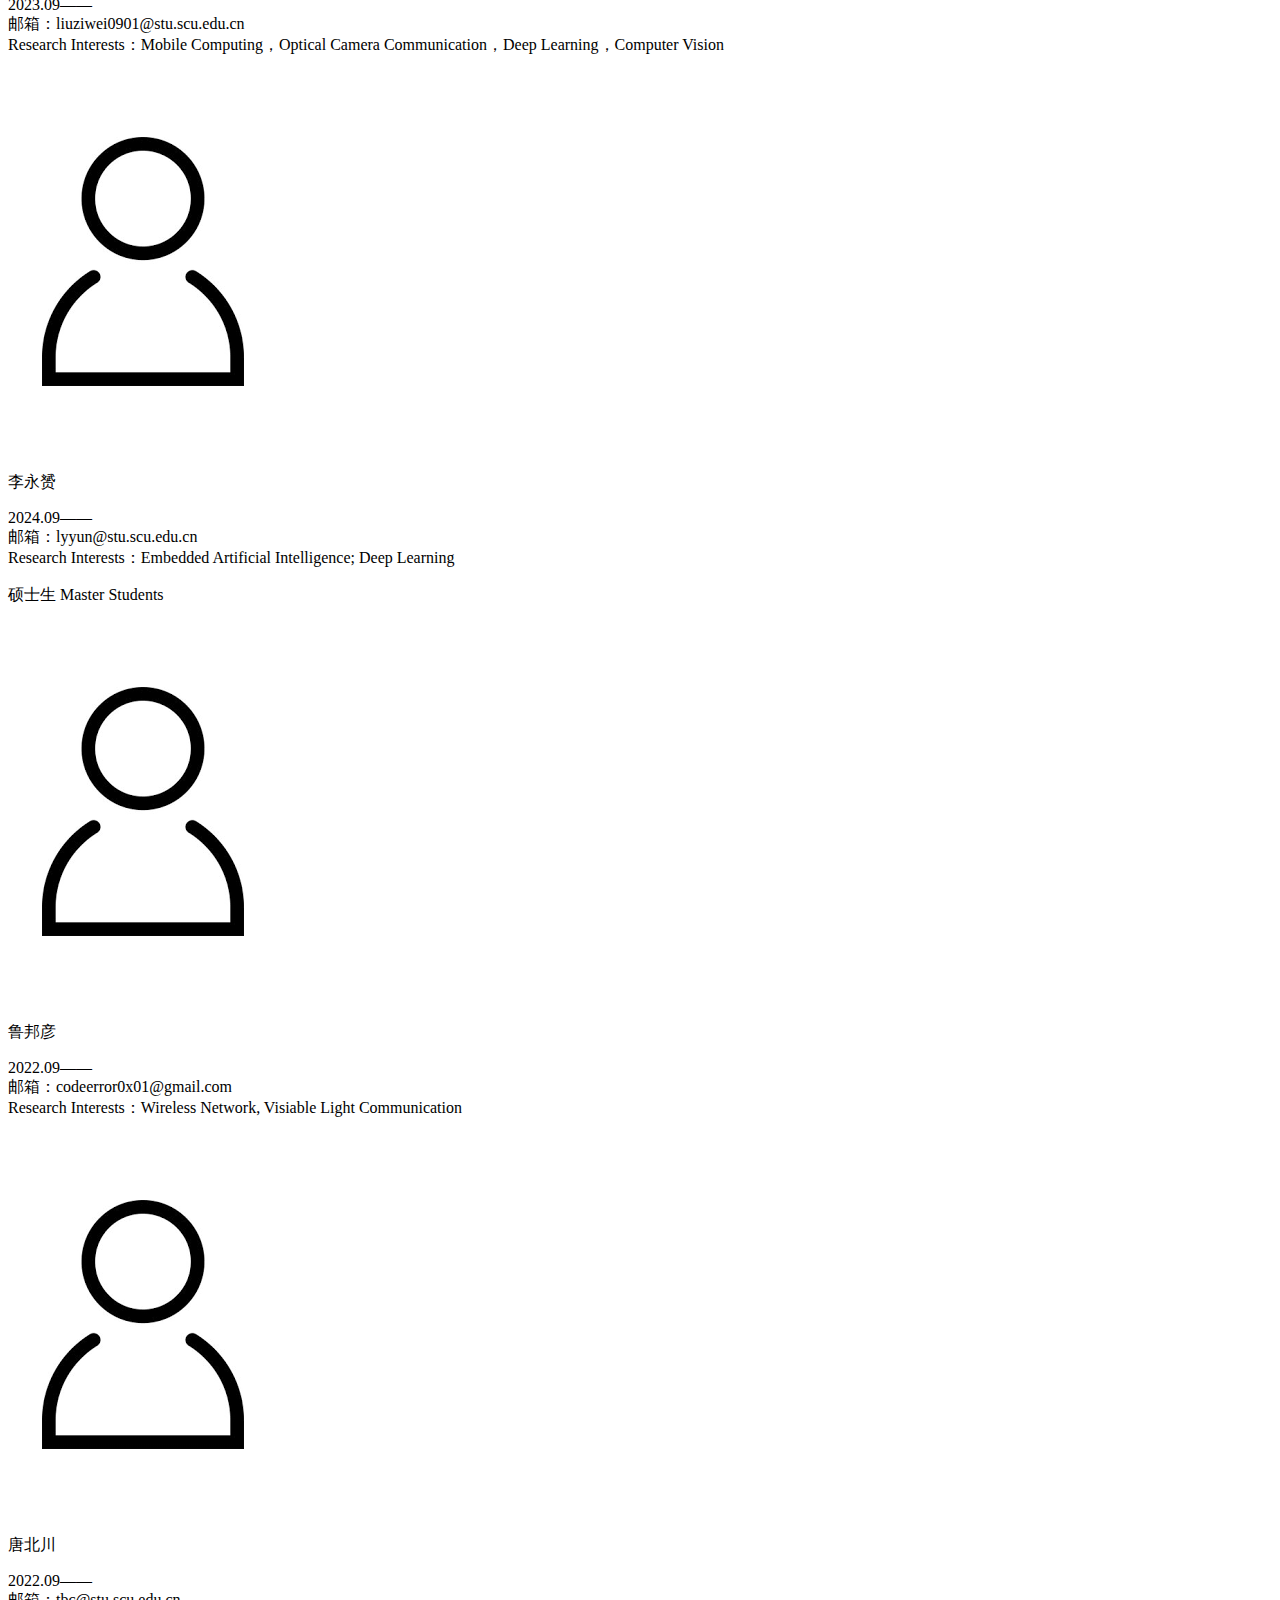
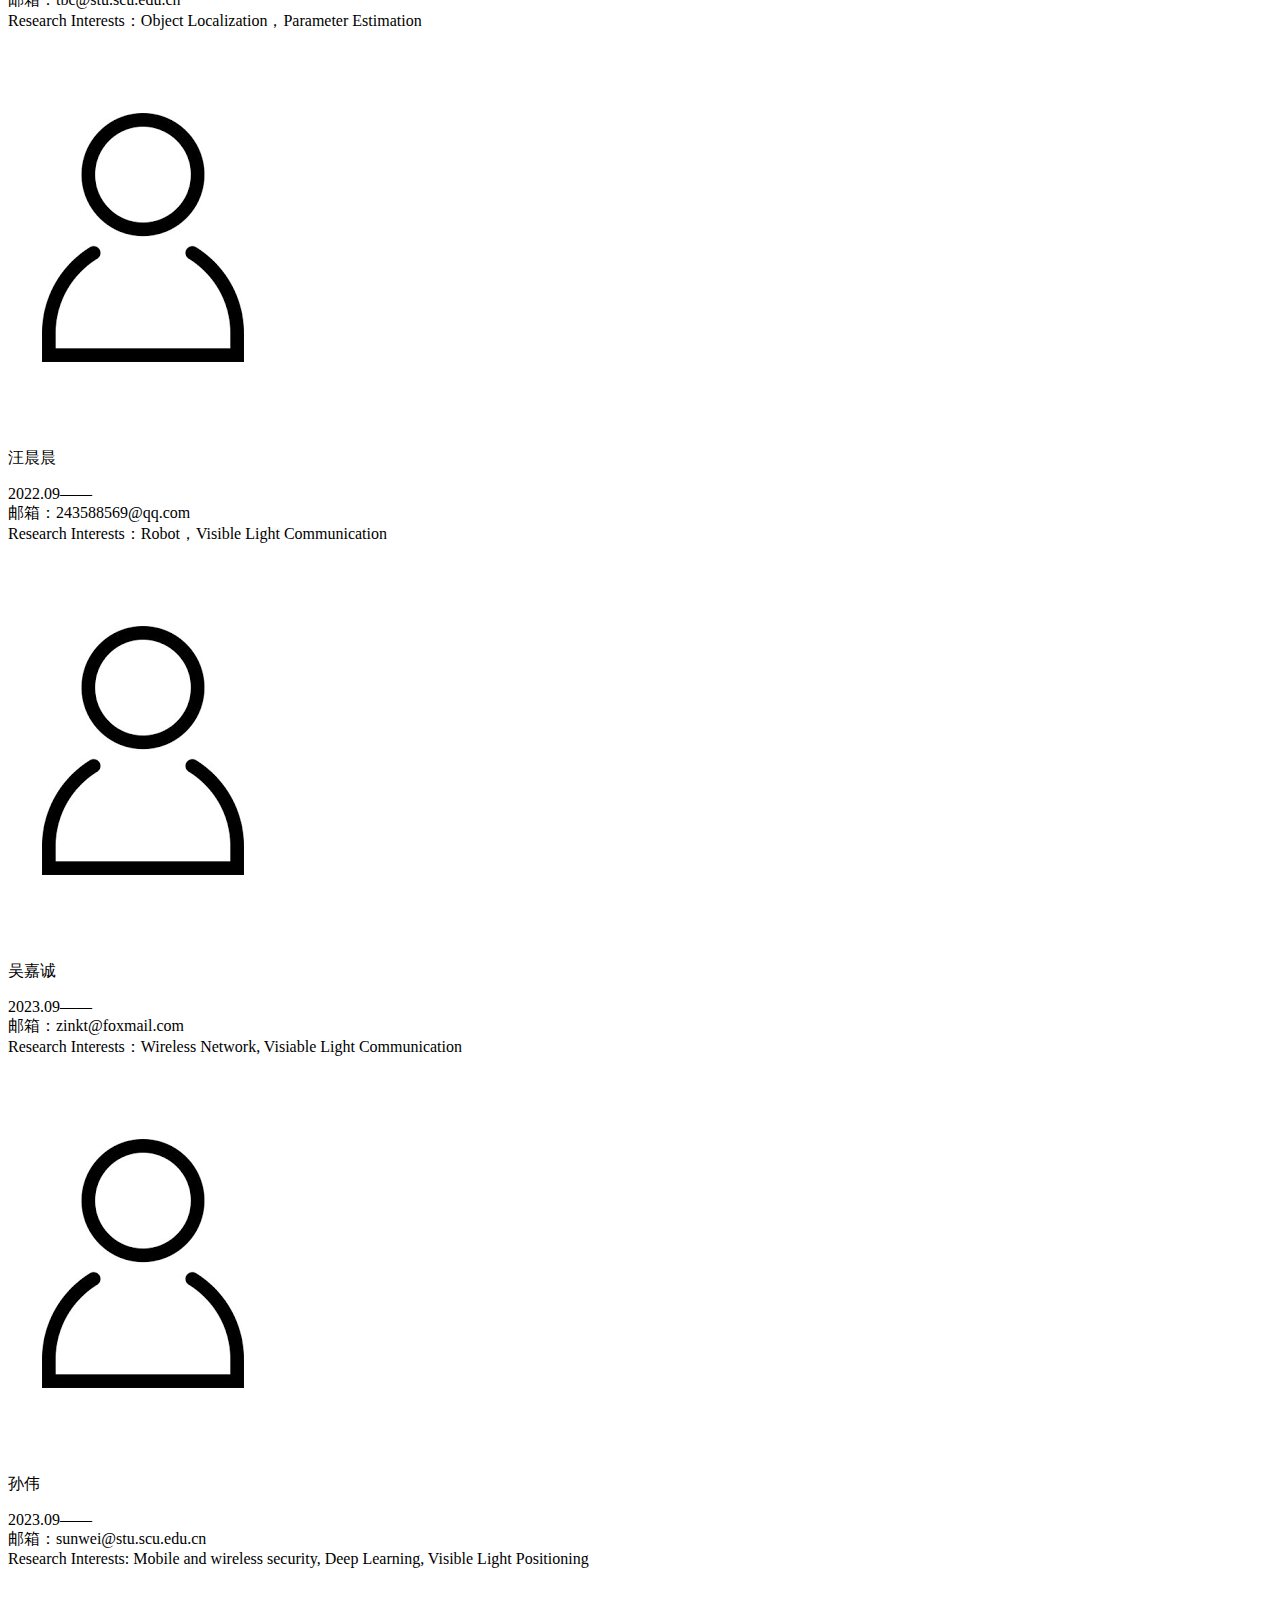
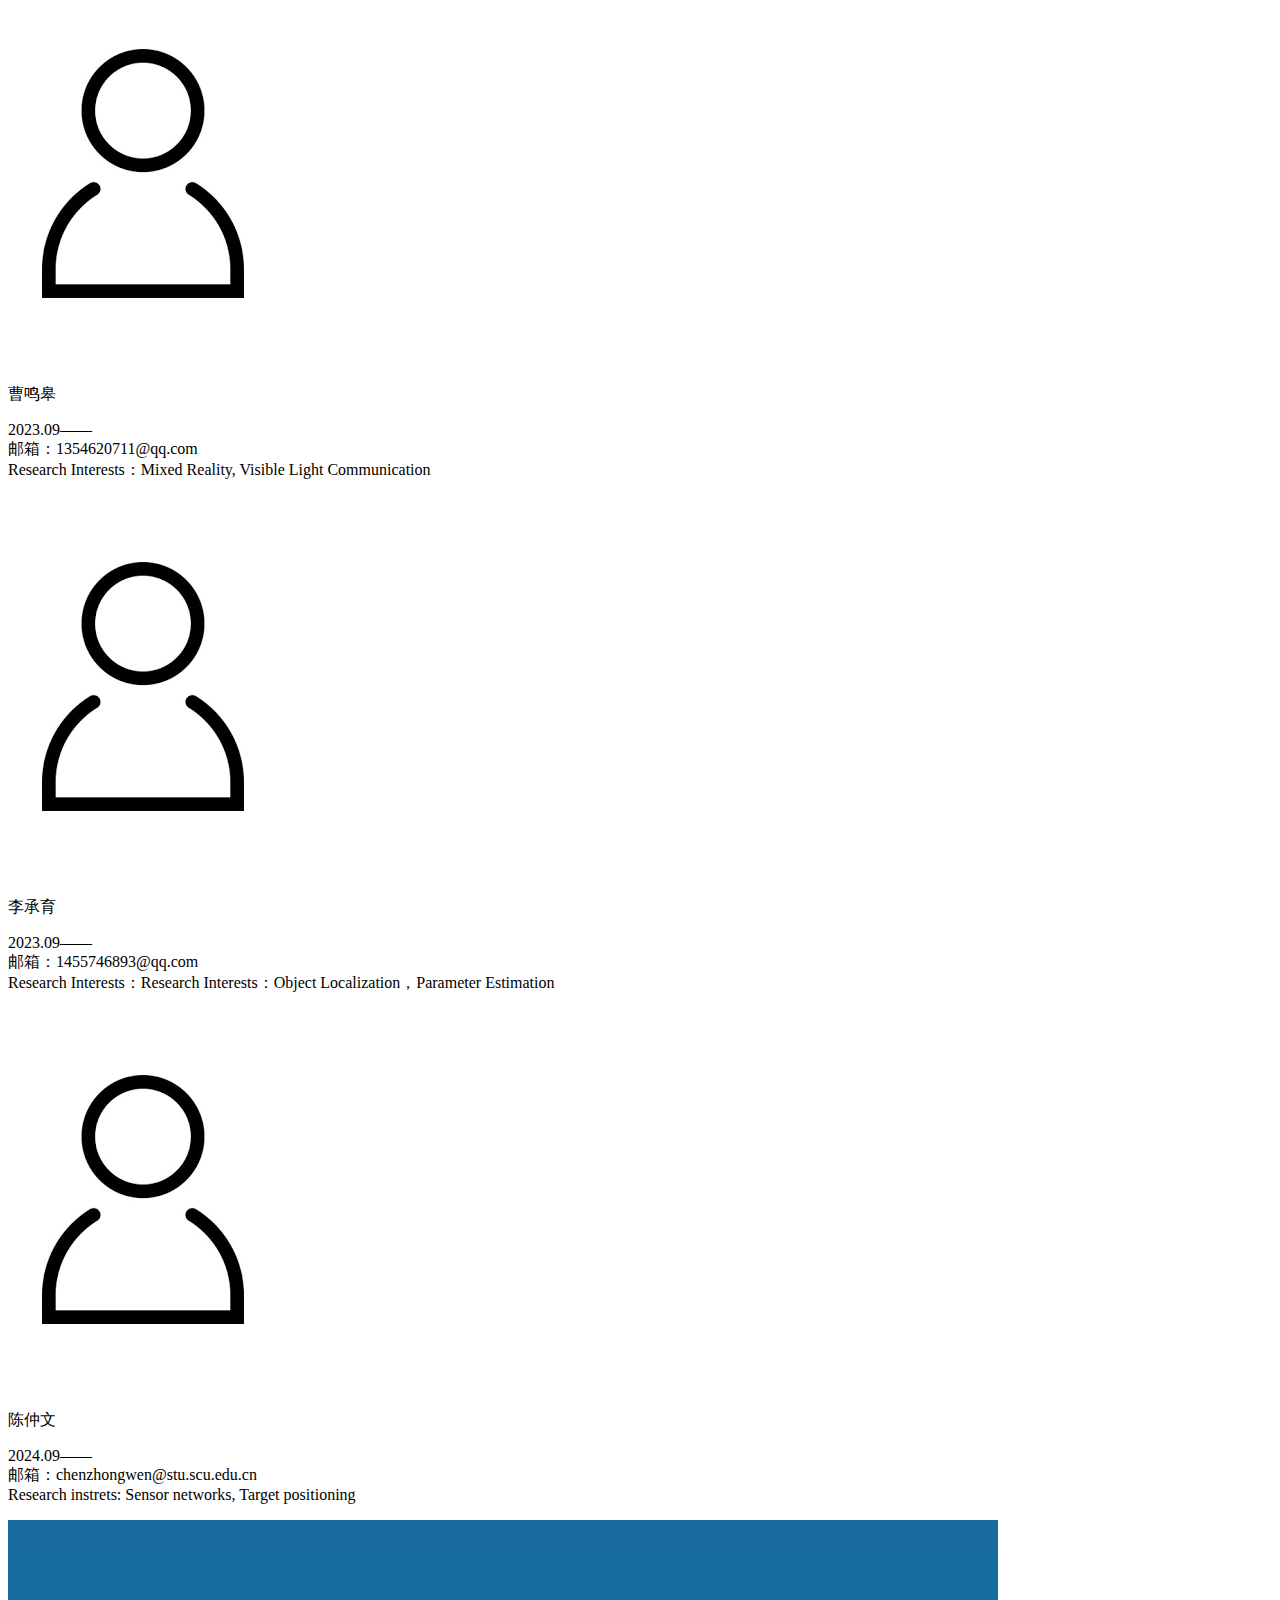
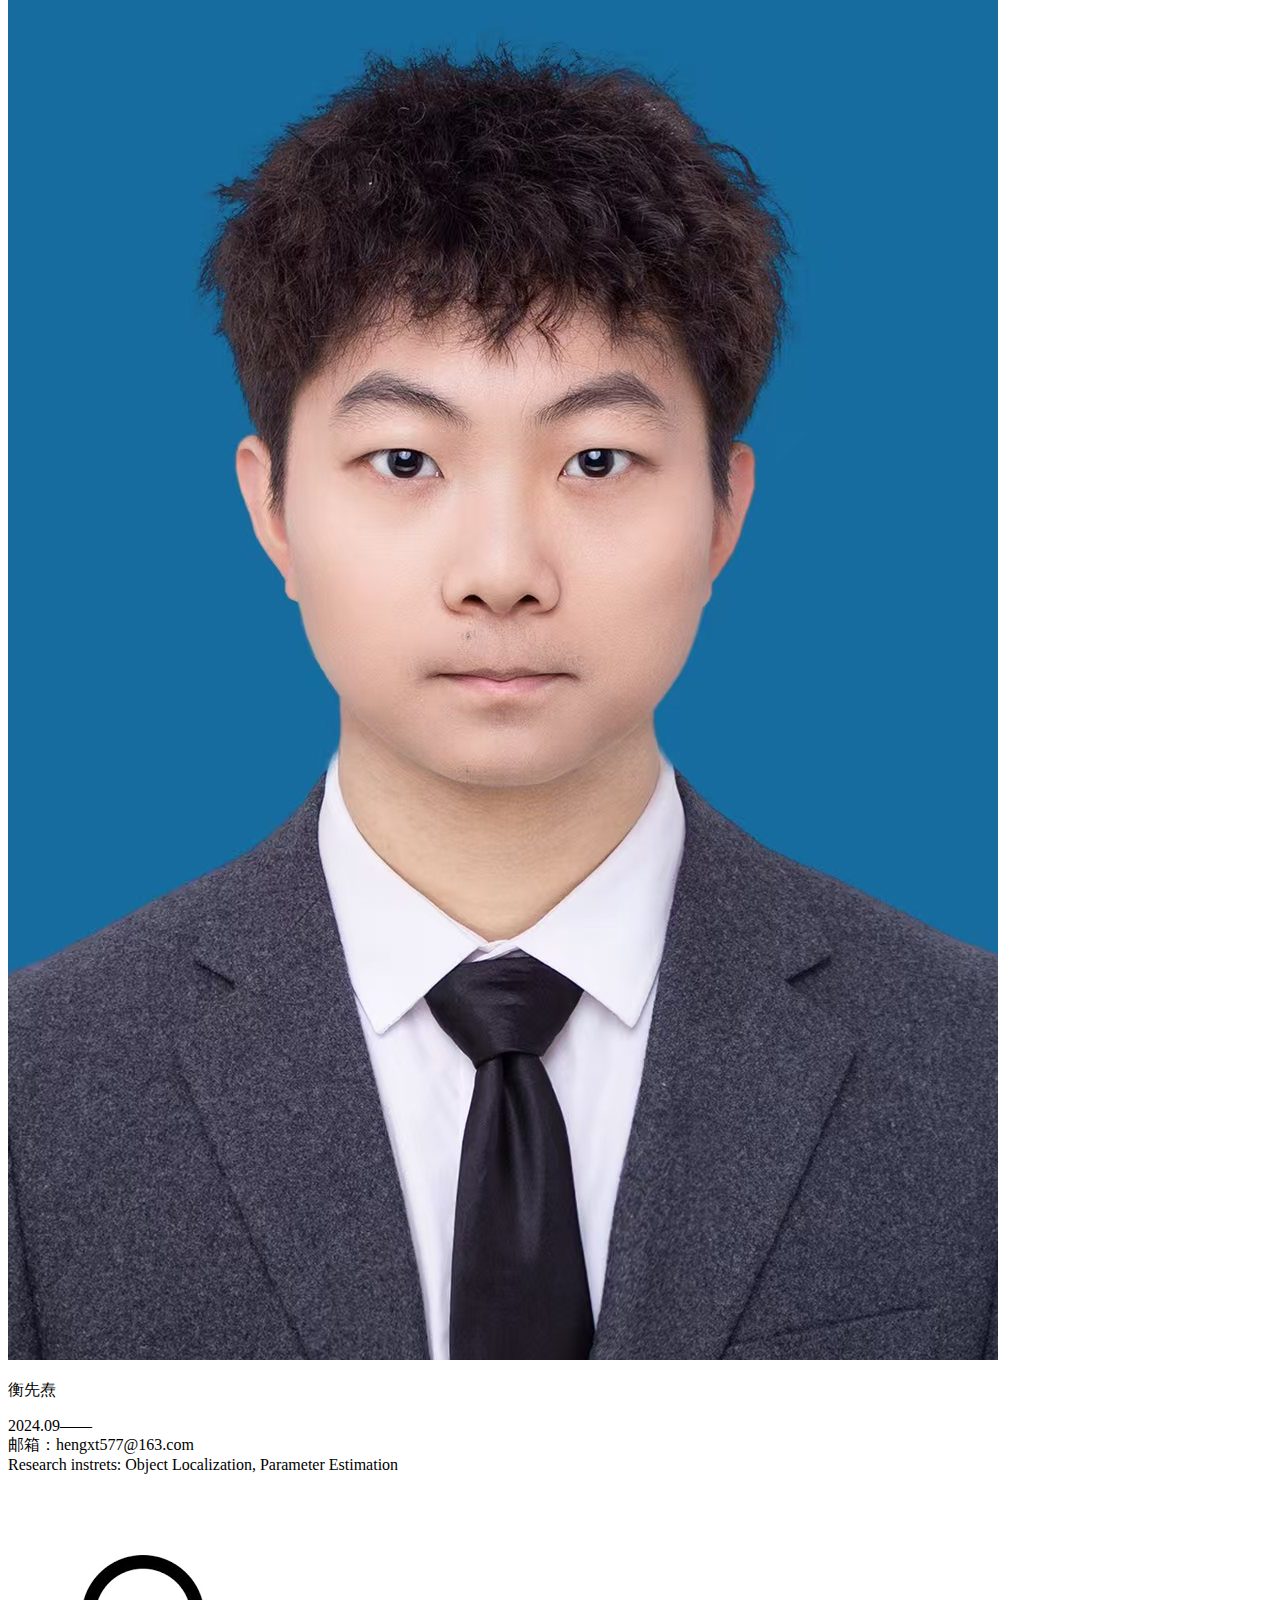
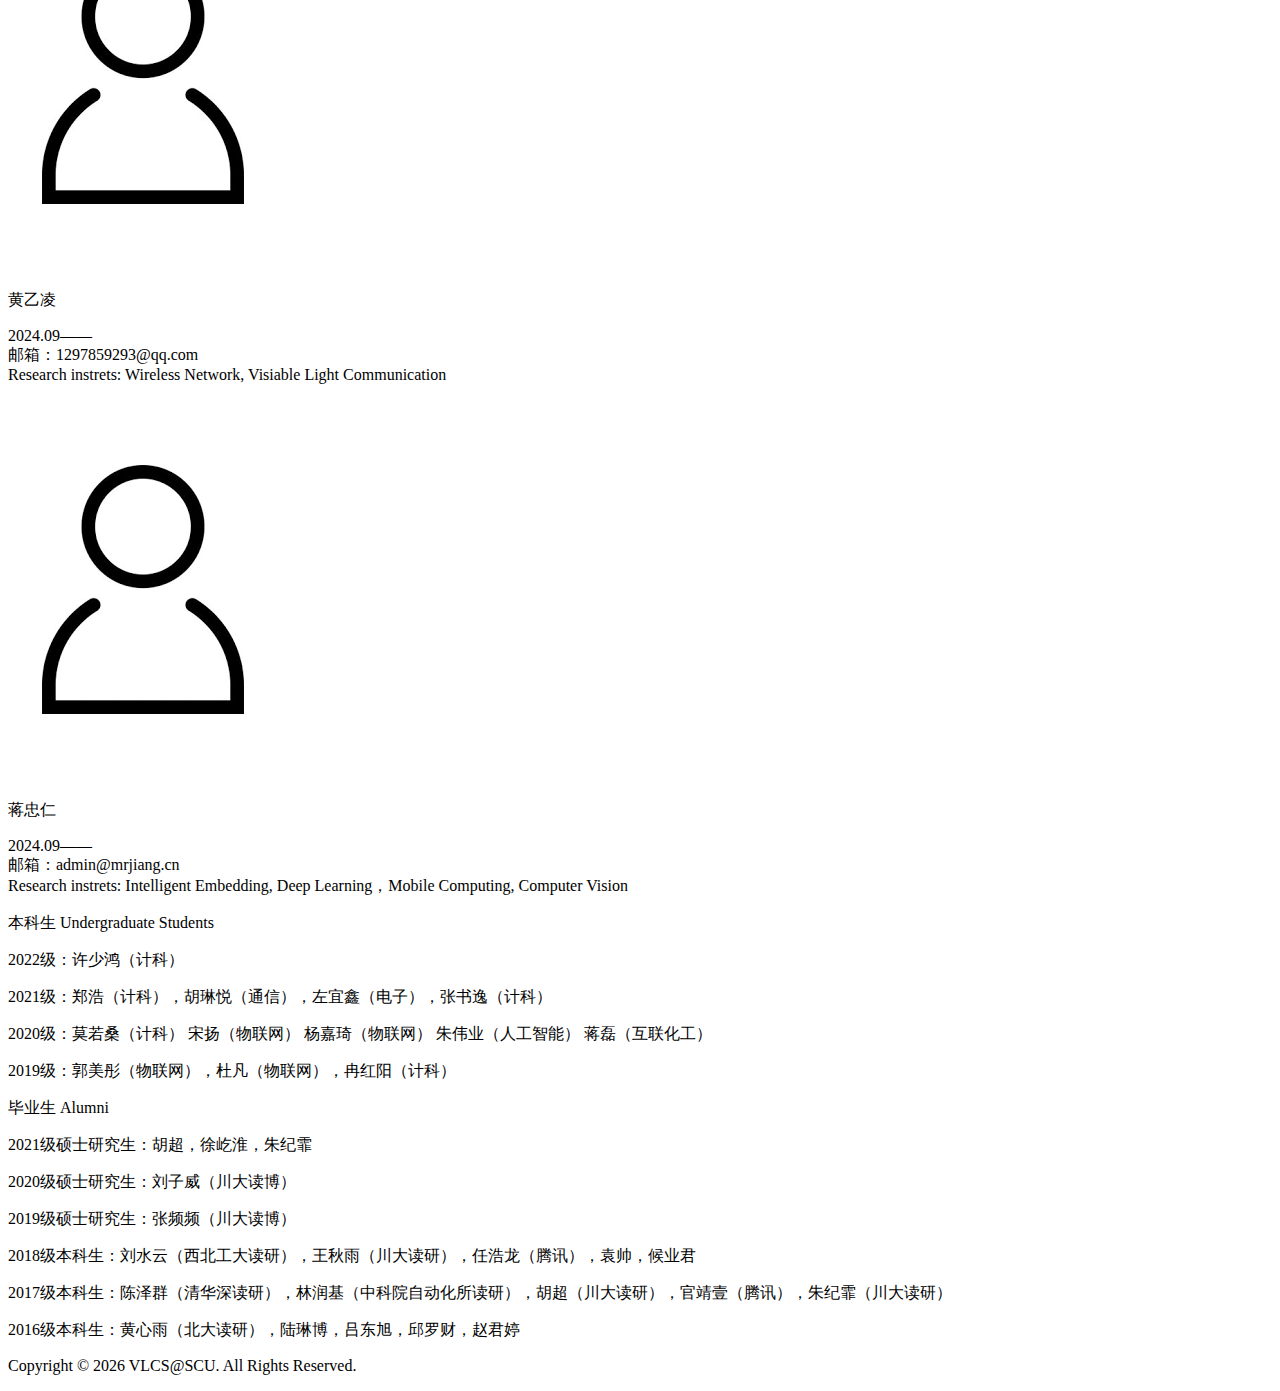
==== commit 84aec3c7: "新增专利；成员信息更新" ====
--- a/indexs/members.html
+++ b/indexs/members.html
@@ -73,24 +73,26 @@
                     <div class="col-5 col-sm-4 col-md-3 col-lg-2">
                         <img src="../static/img/profile/yang_yb.jpg" class="img-fluid" alt="Image">
                     </div>
-                    <div class="col-7 col-sm-8 col-md-9 col-lg-4">
+                    <div class="mt-3 col-7 col-sm-8 col-md-9 col-lg-4">
                         <p class="fw-bolder">杨彦兵</p>
-                        <p>特聘副研究员<br>邮箱：yangyanbing@scu.edu.cn<br>Research Interests： Intelligent Sensing and
+                        <p>副研究员<br>邮箱：yangyanbing@scu.edu.cn<br>Research Interests： Intelligent Sensing and
                             Communication， Visible Light Communication and Sensing， Internet of Things， Industrial
                             Internet</p>
                         <a href="https://cs.scu.edu.cn/info/1286/13600.htm" class="mx-2">School Homepage</a>
-                        <a href="https://scholar.google.com/citations?user=qpLuOggAAAAJ&hl=zh-CN" class="mr-2">Google Scholar</a>
+                        <a href="https://scholar.google.com/citations?user=qpLuOggAAAAJ&hl=zh-CN" class="mr-2">Google
+                            Scholar</a>
                     </div>
                     <div class="col-5 col-sm-4 col-md-3 col-lg-2">
                         <img src="../static/img/profile/sun_ym.png" class="img-fluid" alt="Image">
                     </div>
-                    <div class="col-7 col-sm-8 col-md-9 col-lg-4">
+                    <div class="mt-3 col-7 col-sm-8 col-md-9 col-lg-4">
                         <p class="fw-bolder">孙奕髦</p>
                         <p>特聘副研究员<br>邮箱：yimaosun@scu.edu.cn<br>Research Interests：Internet of Things， Statistical Signal
                             Processing， Target Positioning， Parameter
                             Estimation</p>
                         <a href="https://cs.scu.edu.cn/info/1286/16228.htm" class="mx-2">School Homepage</a>
-                        <a href="https://scholar.google.com/citations?user=frKbIYkAAAAJ&hl=zh-CN" class="mr-2">Google Scholar</a>
+                        <a href="https://scholar.google.com/citations?user=frKbIYkAAAAJ&hl=zh-CN" class="mr-2">Google
+                            Scholar</a>
                     </div>
                 </div>
 
@@ -102,7 +104,7 @@
                     <div class="col-5 col-sm-4 col-md-3 col-lg-2">
                         <img src="../static/img/profile/null.png" class="img-fluid" alt="Image">
                     </div>
-                    <div class="col-7 col-sm-8 col-md-9 col-lg-4">
+                    <div class="mt-3 col-7 col-sm-8 col-md-9 col-lg-4">
                         <p class="fw-bolder">张频频</p>
                         <p>2022.09——<br>邮箱：zhangpinpin1@stu.scu.edu.cn<br>Research Intrests: Research
                             Interests：Intelligent Sensing and Communication，Wireless Network，Optical Camera
@@ -111,58 +113,39 @@
                     <div class="col-5 col-sm-4 col-md-3 col-lg-2">
                         <img src="../static/img/profile/null.png" class="img-fluid" alt="Image">
                     </div>
-                    <div class="col-7 col-sm-8 col-md-9 col-lg-4">
+                    <div class="mt-3 col-7 col-sm-8 col-md-9 col-lg-4">
                         <p class="fw-bolder">刘子威</p>
                         <p>2023.09——<br>邮箱：liuziwei0901@stu.scu.edu.cn<br>Research Interests：Mobile Computing，Optical
                             Camera Communication，Deep Learning，Computer Vision</p>
                     </div>
+                    <div class="col-5 col-sm-4 col-md-3 col-lg-2">
+                        <img src="../static/img/profile/null.png" class="img-fluid" alt="Image">
+                    </div>
+                    <div class="mt-3 col-7 col-sm-8 col-md-9 col-lg-4">
+                        <p class="fw-bolder">李永赟</p>
+                        <p>2024.09——<br>邮箱：lyyun@stu.scu.edu.cn<br>Research Interests：Embedded Artificial Intelligence;
+                            Deep Learning</p>
+                    </div>
                 </div>
             </div>
 
             <p class="mt-5 fw-bolder">硕士生 Master Students</p>
             <div class="mt-lg-4 mt-md-2 ">
-                <div class="row my-3">
-                    <div class="col-5 col-sm-4 col-md-3 col-lg-2">
-                        <img src="../static/img/profile/null.png" class="img-fluid" alt="Image">
-                    </div>
-                    <div class="col-7 col-sm-8 col-md-9 col-lg-4">
-                        <p class="fw-bolder">胡超</p>
-                        <p>2021.09——<br>邮箱：xyzhc@outlook.com<br>Research Interests：Wireless Network，Wi-Fi
-                            Sensing，Visible Light Communication</p>
-                    </div>
-                    <div class="col-5 col-sm-4 col-md-3 col-lg-2">
-                        <img src="../static/img/profile/null.png" class="img-fluid" alt="Image">
-                    </div>
-                    <div class="col-7 col-sm-8 col-md-9 col-lg-4">
-                        <p class="fw-bolder">徐屹淮</p>
-                        <p>2021.09——<br>邮箱：yihuaixu@stu.scu.edu.cn<br>Research Interests：Visible Light Positioning</p>
-                    </div>
-                </div>
-
-                <div class="row my-3">
-                    <div class="col-5 col-sm-4 col-md-3 col-lg-2">
-                        <img src="../static/img/profile/null.png" class="img-fluid" alt="Image">
-                    </div>
-                    <div class="col-7 col-sm-8 col-md-9 col-lg-4">
-                        <p class="fw-bolder">朱纪霏</p>
-                        <p>2021.09——<br>邮箱：zjf_wanzi@foxmail.com<br>Research Interests：Visible Light
-                            Sensing，Human-computer Interaction，Integrated Sensing and Communication</p>
-                    </div>
-                    <div class="col-5 col-sm-4 col-md-3 col-lg-2">
-                        <img src="../static/img/profile/null.png" class="img-fluid" alt="Image">
-                    </div>
-                    <div class="col-7 col-sm-8 col-md-9 col-lg-4">
+
+                <div class="row my-3">
+                    <div class="col-5 col-sm-4 col-md-3 col-lg-2">
+                        <img src="../static/img/profile/null.png" class="img-fluid" alt="Image">
+                    </div>
+                    <div class="mt-3 col-7 col-sm-8 col-md-9 col-lg-4">
                         <p class="fw-bolder">鲁邦彦</p>
                         <p>2022.09——<br>邮箱：codeerror0x01@gmail.com<br>Research Interests：Wireless Network, Visiable
                             Light Communication</p>
                     </div>
-                </div>
-
-                <div class="row my-3">
-                    <div class="col-5 col-sm-4 col-md-3 col-lg-2">
-                        <img src="../static/img/profile/null.png" class="img-fluid" alt="Image">
-                    </div>
-                    <div class="col-7 col-sm-8 col-md-9 col-lg-4">
+
+                    <div class="col-5 col-sm-4 col-md-3 col-lg-2">
+                        <img src="../static/img/profile/null.png" class="img-fluid" alt="Image">
+                    </div>
+                    <div class="mt-3 col-7 col-sm-8 col-md-9 col-lg-4">
                         <p class="fw-bolder">唐北川</p>
                         <p>2022.09——<br>邮箱：tbc@stu.scu.edu.cn<br>Research Interests：Object Localization，Parameter
                             Estimation</p>
@@ -170,16 +153,15 @@
                     <div class="col-5 col-sm-4 col-md-3 col-lg-2">
                         <img src="../static/img/profile/null.png" class="img-fluid" alt="Image">
                     </div>
-                    <div class="col-7 col-sm-8 col-md-9 col-lg-4">
+                    <div class="mt-3 col-7 col-sm-8 col-md-9 col-lg-4">
                         <p class="fw-bolder">汪晨晨</p>
                         <p>2022.09——<br>邮箱：243588569@qq.com<br>Research Interests：Robot，Visible Light Communication</p>
                     </div>
-                </div>
-                <div class="row my-3">
-                    <div class="col-5 col-sm-4 col-md-3 col-lg-2">
-                        <img src="../static/img/profile/null.png" class="img-fluid" alt="Image">
-                    </div>
-                    <div class="col-7 col-sm-8 col-md-9 col-lg-4">
+
+                    <div class="col-5 col-sm-4 col-md-3 col-lg-2">
+                        <img src="../static/img/profile/null.png" class="img-fluid" alt="Image">
+                    </div>
+                    <div class="mt-3 col-7 col-sm-8 col-md-9 col-lg-4">
                         <p class="fw-bolder">吴嘉诚</p>
                         <p>2023.09——<br>邮箱：zinkt@foxmail.com<br>Research Interests：Wireless Network, Visiable Light
                             Communication</p>
@@ -187,28 +169,61 @@
                     <div class="col-5 col-sm-4 col-md-3 col-lg-2">
                         <img src="../static/img/profile/null.png" class="img-fluid" alt="Image">
                     </div>
-                    <div class="col-7 col-sm-8 col-md-9 col-lg-4">
+                    <div class="mt-3 col-7 col-sm-8 col-md-9 col-lg-4">
                         <p class="fw-bolder">孙伟</p>
                         <p>2023.09——<br>邮箱：sunwei@stu.scu.edu.cn<br>
-                            Research Interests: Mobile and wireless security, Deep Learning, Visible Light Positioning</p>
-                    </div>
-                </div>
-
-                <div class="row my-3">
-                    <div class="col-5 col-sm-4 col-md-3 col-lg-2">
-                        <img src="../static/img/profile/null.png" class="img-fluid" alt="Image">
-                    </div>
-                    <div class="col-7 col-sm-8 col-md-9 col-lg-4">
+                            Research Interests: Mobile and wireless security, Deep Learning, Visible Light Positioning
+                        </p>
+                    </div>
+
+                    <div class="col-5 col-sm-4 col-md-3 col-lg-2">
+                        <img src="../static/img/profile/null.png" class="img-fluid" alt="Image">
+                    </div>
+                    <div class="mt-3 col-7 col-sm-8 col-md-9 col-lg-4">
                         <p class="fw-bolder">曹鸣皋</p>
-                        <p>2023.09——<br>邮箱：1354620711@qq.com<br>Research Interests：Mixed Reality, Visible Light Communication</p>
-                    </div>
-                    <div class="col-5 col-sm-4 col-md-3 col-lg-2">
-                        <img src="../static/img/profile/null.png" class="img-fluid" alt="Image">
-                    </div>
-                    <div class="col-7 col-sm-8 col-md-9 col-lg-4">
+                        <p>2023.09——<br>邮箱：1354620711@qq.com<br>Research Interests：Mixed Reality, Visible Light
+                            Communication</p>
+                    </div>
+                    <div class="col-5 col-sm-4 col-md-3 col-lg-2">
+                        <img src="../static/img/profile/null.png" class="img-fluid" alt="Image">
+                    </div>
+                    <div class="mt-3 col-7 col-sm-8 col-md-9 col-lg-4">
                         <p class="fw-bolder">李承育</p>
-                        <p>2023.09——<br>邮箱：1455746893@qq.com<br>Research Interests：Research Interests：Object Localization，Parameter
-                            Estimation</p>
+                        <p>2023.09——<br>邮箱：1455746893@qq.com<br>Research Interests：Research Interests：Object
+                            Localization，Parameter
+                            Estimation</p>
+                    </div>
+                    <div class="col-5 col-sm-4 col-md-3 col-lg-2">
+                        <img src="../static/img/profile/null.png" class="img-fluid" alt="Image">
+                    </div>
+                    <div class="mt-3 col-7 col-sm-8 col-md-9 col-lg-4">
+                        <p class="fw-bolder">陈仲文</p>
+                        <p>2024.09——<br>邮箱：chenzhongwen@stu.scu.edu.cn<br>Research instrets: Sensor networks, Target
+                            positioning</p>
+                    </div>
+                    <div class="col-5 col-sm-4 col-md-3 col-lg-2">
+                        <img src="../static/img/profile/heng_xt.jpg" class="img-fluid" alt="Image">
+                    </div>
+                    <div class="mt-3 col-7 col-sm-8 col-md-9 col-lg-4">
+                        <p class="fw-bolder">衡先焘</p>
+                        <p>2024.09——<br>邮箱：hengxt577@163.com<br>Research instrets: Object Localization, Parameter
+                            Estimation</p>
+                    </div>
+                    <div class="col-5 col-sm-4 col-md-3 col-lg-2">
+                        <img src="../static/img/profile/null.png" class="img-fluid" alt="Image">
+                    </div>
+                    <div class="mt-3 col-7 col-sm-8 col-md-9 col-lg-4">
+                        <p class="fw-bolder">黄乙凌</p>
+                        <p>2024.09——<br>邮箱：1297859293@qq.com<br>Research instrets: Wireless Network, Visiable Light
+                            Communication</p>
+                    </div>
+                    <div class="col-5 col-sm-4 col-md-3 col-lg-2">
+                        <img src="../static/img/profile/null.png" class="img-fluid" alt="Image">
+                    </div>
+                    <div class="mt-3 mt-3 col-7 col-sm-8 col-md-9 col-lg-4">
+                        <p class="fw-bolder">蒋忠仁</p>
+                        <p>2024.09——<br>邮箱：admin@mrjiang.cn<br>Research instrets: Intelligent Embedding, Deep
+                            Learning，Mobile Computing, Computer Vision</p>
                     </div>
                 </div>
 
@@ -217,7 +232,9 @@
             <p class="mt-5 fw-bolder">本科生 Undergraduate Students</p>
             <div class="mt-lg-4 mt-md-2 ">
                 <div class="row my-3">
-                    <p><span>2021级：郑浩（计科），胡琳悦（通信），左宜鑫（电子）</span>
+                    <p><span>2022级：许少鸿（计科）</span>
+                    </p>
+                    <p><span>2021级：郑浩（计科），胡琳悦（通信），左宜鑫（电子），张书逸（计科）</span>
                     </p>
                     <p><span>2020级：莫若桑（计科） 宋扬（物联网）
                             杨嘉琦（物联网） 朱伟业（人工智能） 蒋磊（互联化工）</span></p>
@@ -230,6 +247,8 @@
             <div class="mt-lg-4 mt-md-2 ">
                 <div class="row my-3">
                     <div>
+                        <p><span>2021级硕士</span><span>研究生</span><span>：胡超，徐屹淮，朱纪霏</span>
+                        </p>
                         <p><span>2020级硕士</span><span>研究生</span><span>：刘子威（川大读博）</span>
                         </p>
                         <p><span>2019级硕士研究生：张频频（川大读博）</span>
